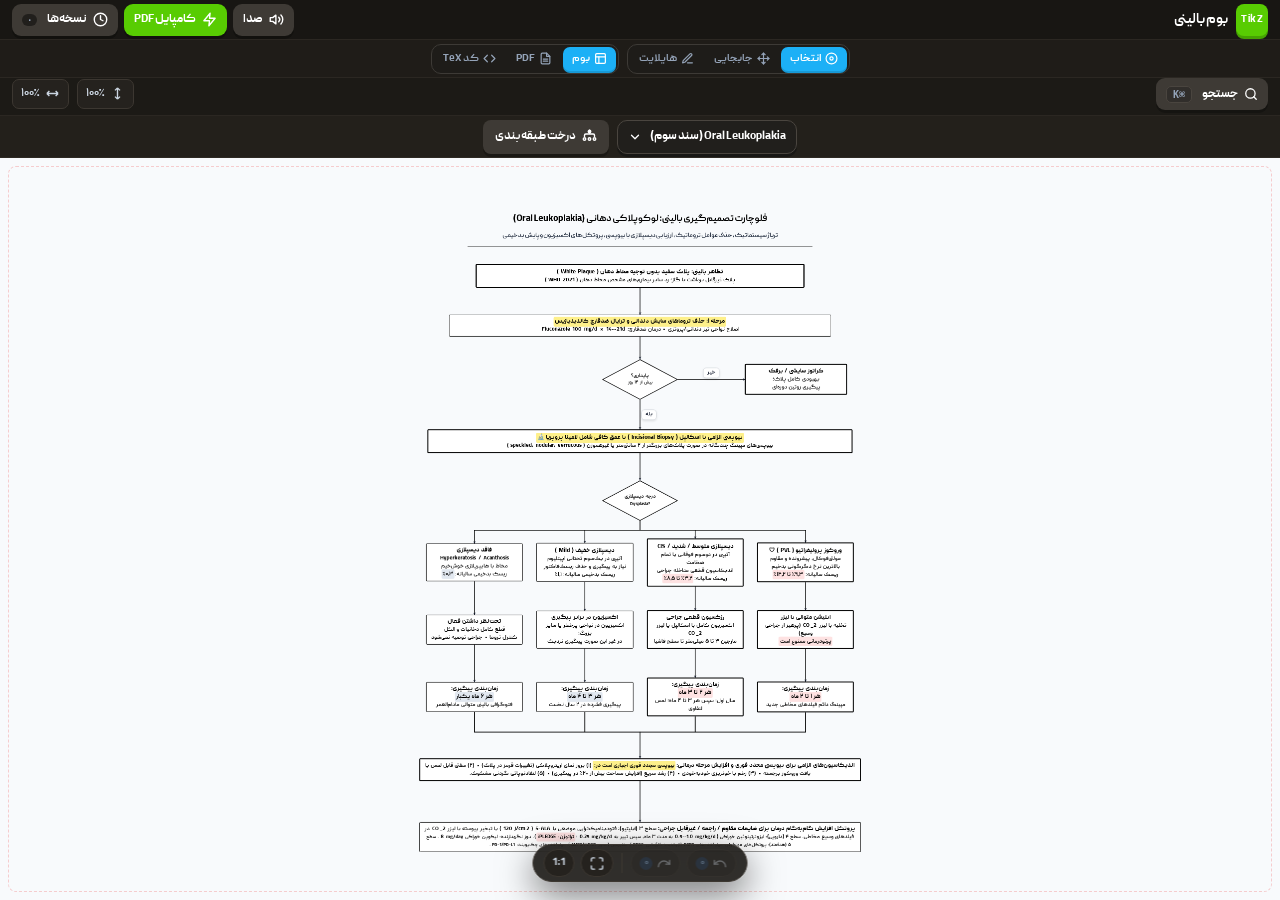
==== editor/index.html @ 0004bcce "feat: initial release of oralpath-flow with global drag-drop, smart taxonomy detection and Antigravi" ====
<!DOCTYPE html>
<html lang="fa" dir="rtl">
<head>
  <meta charset="UTF-8">
  <meta name="viewport" content="width=device-width, initial-scale=1.0, maximum-scale=1.0, minimum-scale=1.0, user-scalable=no, viewport-fit=cover">
  <title>استودیو فلوچارت تعاملی TikZ — نسخه موبایل و دسکتاپ</title>
  <link rel="stylesheet" href="canvas.css?v=3.1.0">
  <script>
    // Early resilient stub to prevent Uncaught ReferenceError before canvas.js executes
    window.CanvasApp = window.CanvasApp || {
      toggleCombobox: function(e) {
        if (window.CanvasApp._real) return window.CanvasApp._real.toggleCombobox(e);
        const p = document.getElementById('docComboboxPopover');
        const b = document.getElementById('comboboxBackdrop');
        if (p && b) {
          const isOpen = p.classList.toggle('show');
          b.style.display = isOpen ? 'block' : 'none';
        }
      },
      closeCombobox: function() {
        const p = document.getElementById('docComboboxPopover');
        const b = document.getElementById('comboboxBackdrop');
        if (p) p.classList.remove('show');
        if (b) b.style.display = 'none';
      }
    };
  </script>
</head>
<body>
  <div id="appRoot">
    <!-- Top Header Bar -->
    <header id="headerToolbar">
      <!-- Brand Section -->
      <div class="brand-section">
        <div class="brand-badge">TikZ</div>
        <span class="brand-title">بوم بالینی</span>
      </div>

      <!-- Right Action Controls (Row 1) -->
      <div class="header-action-group" style="margin-right: auto;">
        <!-- Sound FX Toggle Button -->
        <button id="btnToggleSound" class="tactile-btn btn-sm btn-tactile-dark" onclick="CanvasApp.toggleSound()" title="صدا: روشن (کلیک برای قطع)">
          <span class="sound-icon-box">
            <svg class="svg-icon" viewBox="0 0 24 24"><polygon points="11 5 6 9 2 9 2 15 6 15 11 19 11 5"></polygon><path d="M19.07 4.93a10 10 0 0 1 0 14.14M15.54 8.46a5 5 0 0 1 0 7.07"></path></svg>
          </span>
          <span class="sound-label">صدا</span>
        </button>

        <!-- Compile PDF Button -->
        <button id="btnCompile" class="tactile-btn btn-sm btn-tactile-green" onclick="CanvasApp.compileXeLaTeX()" title="کامپایل سند به PDF با XeLaTeX">
          <svg class="svg-icon" viewBox="0 0 24 24"><polygon points="13 2 3 14 12 14 11 22 21 10 12 10 13 2"></polygon></svg>
          <span>کامپایل PDF</span>
        </button>

        <!-- Versions & Checkpoints -->
        <button id="btnCheckpoints" class="tactile-btn btn-sm btn-tactile-dark" onclick="CanvasApp.openCheckpointsModal()" title="مدیریت نسخه‌ها و تاریخچه (Checkpoints)">
          <svg class="svg-icon" viewBox="0 0 24 24"><circle cx="12" cy="12" r="10"></circle><polyline points="12 6 12 12 16 14"></polyline></svg>
          <span>نسخه‌ها</span>
          <span class="badge-count" id="checkpointsCountBadge">0</span>
        </button>
      </div>
    </header>

    <!-- Row 2: Modes & View Switchers in One Dedicated Line -->
    <div id="modesBar">
      <!-- Tool Switcher (Select, Move, Highlight) -->
      <div class="segmented-pill tool-segmented-control" title="ابزار کار بر روی بوم">
        <button id="btnToolSelect" class="seg-btn active" onclick="CanvasApp.setToolMode('select')" title="انتخاب گره / ویرایش">
          <svg class="svg-icon" viewBox="0 0 24 24"><circle cx="12" cy="12" r="10"></circle><circle cx="12" cy="12" r="3"></circle></svg>
          <span>انتخاب</span>
        </button>
        <button id="btnToolMove" class="seg-btn" onclick="CanvasApp.setToolMode('move')" title="جابجایی آزاد گره‌ها">
          <svg class="svg-icon" viewBox="0 0 24 24"><polyline points="5 9 2 12 5 15"></polyline><polyline points="9 5 12 2 15 5"></polyline><polyline points="15 19 12 22 9 19"></polyline><polyline points="19 9 22 12 19 15"></polyline><line x1="2" y1="12" x2="22" y2="12"></line><line x1="12" y1="2" x2="12" y2="22"></line></svg>
          <span>جابجایی</span>
        </button>
        <button id="btnToolHighlight" class="seg-btn" onclick="CanvasApp.setToolMode('highlight')" title="قلم هایلایت کلمات">
          <svg class="svg-icon" viewBox="0 0 24 24"><path d="M12 20h9"></path><path d="M16.5 3.5a2.121 2.121 0 0 1 3 3L7 19l-4 1 1-4L16.5 3.5z"></path></svg>
          <span>هایلایت</span>
        </button>
      </div>

      <!-- View Switcher (Canvas, PDF, TeX) -->
      <div class="segmented-pill view-segmented-control" title="حالت نمایش">
        <button id="btnViewCanvas" class="seg-btn active" onclick="CanvasApp.setViewMode('canvas')" title="نمایش بوم تعاملی">
          <svg class="svg-icon" viewBox="0 0 24 24"><rect x="3" y="3" width="18" height="18" rx="2" ry="2"></rect><line x1="3" y1="9" x2="21" y2="9"></line><line x1="9" y1="21" x2="9" y2="9"></line></svg>
          <span>بوم</span>
        </button>
        <button id="btnViewPdf" class="seg-btn" onclick="CanvasApp.setViewMode('pdf')" title="پیش‌نمایش زنده PDF">
          <svg class="svg-icon" viewBox="0 0 24 24"><path d="M14 2H6a2 2 0 0 0-2 2v16a2 2 0 0 0 2 2h12a2 2 0 0 0 2-2V8z"></path><polyline points="14 2 14 8 20 8"></polyline><line x1="16" y1="13" x2="8" y2="13"></line><line x1="16" y1="17" x2="8" y2="17"></line></svg>
          <span>PDF</span>
        </button>
        <button id="btnViewTex" class="seg-btn" onclick="CanvasApp.setViewMode('tex')" title="سورس کد TeX">
          <svg class="svg-icon" viewBox="0 0 24 24"><polyline points="16 18 22 12 16 6"></polyline><polyline points="8 6 2 12 8 18"></polyline></svg>
          <span>کد TeX</span>
        </button>
      </div>
    </div>

    <!-- Document Selector Popover / Mobile Bottom Sheet Backdrop -->
    <div id="comboboxBackdrop" class="sheet-backdrop" onclick="CanvasApp.closeCombobox()"></div>

    <!-- Document Selector Popover / Studio Library Modal -->
    <div class="combobox-popover" id="docComboboxPopover">
      <div class="sheet-drag-handle"></div>
      
      <!-- Modal Header -->
      <div class="lib-modal-header">
        <div class="lib-modal-title-col">
          <div class="lib-modal-title-row">
            <svg class="svg-icon" viewBox="0 0 24 24" style="width:20px; height:20px; stroke-width:2.2;"><path d="M4 19.5A2.5 2.5 0 0 1 6.5 17H20"></path><path d="M6.5 2H20v20H6.5A2.5 2.5 0 0 1 4 19.5v-15A2.5 2.5 0 0 1 6.5 2z"></path></svg>
            <span class="lib-modal-title">پروتکل‌های بالینی و فلوچارت‌های پاتولوژی</span>
          </div>
          <span class="lib-modal-subtitle">۱۰ دسته تخصصی • ۳۸ ضایعه بالینی فک و دهان • منطبق بر پایان‌نامه و فلوچارت‌های تشخیصی</span>
        </div>
        <div class="lib-modal-header-actions">
          <button class="tactile-btn btn-sm btn-tactile-dark" type="button" onclick="CanvasApp.toggleAllDocCategories()" id="toggleAllCatsBtn" title="باز یا بسته کردن تمام دسته‌ها">
            <span id="toggleAllCatsLabel">باز کردن همه</span>
          </button>
          <button class="sheet-close-btn" type="button" onclick="CanvasApp.closeCombobox()" title="بستن (Esc)">✕</button>
        </div>
      </div>

      <!-- Search & Filters Toolbar -->
      <div class="lib-toolbar-row">
        <div class="combobox-search-box">
          <svg class="svg-icon" viewBox="0 0 24 24"><circle cx="11" cy="11" r="8"></circle><line x1="21" y1="21" x2="16.65" y2="16.65"></line></svg>
          <input type="text" id="comboboxSearchInput" placeholder="جستجوی سریع در نام ضایعه، انگلیسی، دسته یا توضیحات..." oninput="CanvasApp.filterDocuments(this.value)">
          <button type="button" class="search-clear-btn" onclick="document.getElementById('comboboxSearchInput').value=''; CanvasApp.filterDocuments('');" title="پاک کردن جستجو">✕</button>
        </div>

        <div class="lib-filter-tabs">
          <button class="lib-tab active" data-filter="all" onclick="CanvasApp.setDocFilter('all')">همه (۴۸)</button>
          <button class="lib-tab" data-filter="has_chart" onclick="CanvasApp.setDocFilter('has_chart')">
            <span class="tab-dot ready"></span> دارای فلوچارت (<span id="hasChartCount">۴</span>)
          </button>
          <button class="lib-tab" data-filter="no_chart" onclick="CanvasApp.setDocFilter('no_chart')">
            <span class="tab-dot empty"></span> بدون فلوچارت (<span id="noChartCount">۴۴</span>)
          </button>
        </div>
      </div>

      <!-- Categories & Lesions List Container (Rendered dynamically by CanvasApp) -->
      <div class="combobox-list" id="comboboxList"></div>
    </div>

    <!-- Row 3: Spacing Micro Toggles & Search Bar (Clean & Mobile-Friendly) -->
    <div id="topSubBar">
      <!-- Highlight Mode Palette (shown when highlight tool active) -->
      <div id="subBarHighlight" class="subbar-section" style="display: none;">
        <div class="highlight-chips-group">
          <button class="perm-chip chip-yellow active" id="chipYellow" onclick="CanvasApp.setActiveHighlightColor('yellow')" title="هایلایت زرد"></button>
          <button class="perm-chip chip-red" id="chipRed" onclick="CanvasApp.setActiveHighlightColor('red')" title="هایلایت قرمز"></button>
          <button class="perm-chip chip-gray" id="chipGray" onclick="CanvasApp.setActiveHighlightColor('gray')" title="هایلایت خاکستری"></button>
          <button class="perm-btn btn-perm-clear btn-icon-clear" id="chipClear" onclick="CanvasApp.setActiveHighlightColor('clear')" title="پاک‌کن هایلایت">
            <svg class="svg-icon icon-eraser" viewBox="0 0 24 24" width="14" height="14" fill="none" stroke="currentColor" stroke-width="2.2" stroke-linecap="round" stroke-linejoin="round">
              <path d="m7 21-4.3-4.3c-1-1-1-2.5 0-3.4l9.6-9.6c1-1 2.5-1 3.4 0l5.6 5.6c1 1 1 2.5 0 3.4L13 21"></path>
              <path d="M22 21H7"></path>
              <path d="m5 11 9 9"></path>
            </svg>
          </button>
        </div>
        <span class="subbar-hint">روی کلمات ضربه بزنید یا بکشید...</span>
      </div>

      <!-- Normal Mode Row 3 Controls: Sleek Spacing Icon Bars & Quick Search -->
      <div id="subBarNormal" class="subbar-section" style="width: 100%; display: flex; align-items: center; justify-content: space-between; gap: 8px;">
        <!-- Compact Search (Never Trimmed) -->
        <button class="tactile-btn btn-sm btn-tactile-dark" onclick="CanvasApp.openQuickSearch()" title="جستجوی سریع گره‌ها (Cmd+K)">
          <svg class="svg-icon" viewBox="0 0 24 24" style="width: 14px; height: 14px;"><circle cx="11" cy="11" r="8"></circle><line x1="21" y1="21" x2="16.65" y2="16.65"></line></svg>
          <span>جستجو</span>
          <kbd class="cmd-k-chip" style="margin-right: 4px;">⌘K</kbd>
        </button>

        <!-- Micro Spacing Icon Toggles with Interactive Sliders -->
        <div style="display: flex; align-items: center; gap: 8px; position: relative;">
          <!-- Vertical Spacing Toggle -->
          <div style="position: relative;">
            <button class="spacing-icon-toggle" id="btnToggleVSpacing" onclick="CanvasApp.toggleSpacingSlider('v')" title="فاصله عمودی سطرها">
              <svg viewBox="0 0 24 24" width="15" height="15" fill="none" stroke="currentColor" stroke-width="2.2"><path d="M12 3v18m0-18l-4 4m4-4l4 4m-4 14l-4-4m4 4l4-4"/></svg>
              <span id="vSpacingBadge">۱۰۰٪</span>
            </button>
            <div id="sliderPopoverV" class="spacing-slider-popover">
              <input type="range" class="spacing-range-input" id="rangeVSpacing" min="50" max="200" step="5" value="100" oninput="CanvasApp.setSpacingDirect('y', this.value)">
            </div>
          </div>

          <!-- Horizontal Spacing Toggle -->
          <div style="position: relative;">
            <button class="spacing-icon-toggle" id="btnToggleHSpacing" onclick="CanvasApp.toggleSpacingSlider('h')" title="فاصله افقی ستون‌ها">
              <svg viewBox="0 0 24 24" width="15" height="15" fill="none" stroke="currentColor" stroke-width="2.2"><path d="M3 12h18m-18 0l4-4m-4 4l4 4m14-4l-4-4m4 4l-4 4"/></svg>
              <span id="hSpacingBadge">۱۰۰٪</span>
            </button>
            <div id="sliderPopoverH" class="spacing-slider-popover">
              <input type="range" class="spacing-range-input" id="rangeHSpacing" min="50" max="200" step="5" value="100" oninput="CanvasApp.setSpacingDirect('x', this.value)">
            </div>
          </div>
        </div>
      </div>
    </div>

    <!-- Centered Sub-Header Bar (Directly Under Top Toolbars: Combobox in Center, Taxonomy Tree to its Left) -->
    <div id="centerSubHeader" class="center-subheader-bar">
      <!-- Custom Tactile Combobox Trigger (Centered) -->
      <div class="custom-combobox-wrapper" id="docComboboxWrapper">
        <button class="custom-combobox-trigger" id="docComboboxTrigger" type="button" onclick="CanvasApp.toggleCombobox(event)">
          <span class="cb-label" id="docComboboxLabel">Oral Leukoplakia (سند سوم)</span>
          <svg class="svg-icon cb-chevron" viewBox="0 0 24 24"><polyline points="6 9 12 15 18 9"></polyline></svg>
        </button>
      </div>

      <!-- Taxonomy Tree Link Button (Directly to the Left of Combobox) -->
      <a href="/taxonomy.html" class="tactile-btn btn-sm btn-tactile-dark taxonomy-tree-btn" style="text-decoration: none;" title="درخت طبقه‌بندی و دسته‌بندی ضایعات">
        <svg class="svg-icon" viewBox="0 0 24 24" width="16" height="16" fill="none" stroke="currentColor" stroke-width="2.2" stroke-linecap="round" stroke-linejoin="round">
          <path d="M12 2v6m0 0H6a2 2 0 0 0-2 2v2m8-4h6a2 2 0 0 1 2 2v2M4 14a2 2 0 1 0 0 4 2 2 0 0 0 0-4zm8 4a2 2 0 1 0 0-4 2 2 0 0 0 0 4zm8-4a2 2 0 1 0 0 4 2 2 0 0 0 0-4z"></path>
          <circle cx="12" cy="4" r="2"></circle>
        </svg>
        <span>درخت طبقه‌بندی</span>
      </a>
    </div>

    <!-- Main Multi-Pane Views Container -->
    <div id="mainViewsContainer">
      <!-- Pane 1: Interactive Canvas View -->
      <div class="app-pane active" id="paneCanvas">
        <div id="viewportContainer">
          <div id="viewport" class="mode-select">
            <div id="viewportDebugBorder" class="viewport-debug-border"></div>

            <!-- World Transformation Layer -->
            <div id="world">
              <!-- Magnetic Alignment Guides -->
              <div id="alignmentGuideX" class="alignment-guide-line guide-x" style="display: none;"></div>
              <div id="alignmentGuideY" class="alignment-guide-line guide-y" style="display: none;"></div>

              <!-- Flowchart Title & Subtitle Banner (PDF Parity & Inline Editable) -->
              <div id="flowchartHeaderBanner" class="flowchart-header-banner">
                <div class="fch-title-wrap">
                  <h1 class="fch-title" id="fchTitle" contenteditable="true" spellcheck="false" title="برای ویرایش عنوان کلیک کنید">عنوان فلوچارت</h1>
                </div>
                <div class="fch-subtitle-wrap">
                  <p class="fch-subtitle" id="fchSubtitle" contenteditable="true" spellcheck="false" title="برای ویرایش زیرعنوان کلیک کنید">زیرعنوان و توضیحات بالینی فلوچارت</p>
                </div>
                <div class="fch-divider"></div>
              </div>

              <svg id="svgLayer" width="10000" height="10000">
                <defs>
                  <!-- Small & Roundy Stealth Arrowheads -->
                  <marker id="stealth-arrow" viewBox="0 0 10 10" refX="7.5" refY="5" markerWidth="4.5" markerHeight="4.5" orient="auto">
                    <path d="M 1.5 2 Q 4.5 5 1.5 8 Q 5.5 5.5 8.5 5 Q 5.5 4.5 1.5 2 Z" fill="#0f172a" stroke="#0f172a" stroke-width="0.6" stroke-linejoin="round" stroke-linecap="round" />
                  </marker>
                  <marker id="stealth-arrow-selected" viewBox="0 0 10 10" refX="7.5" refY="5" markerWidth="4.5" markerHeight="4.5" orient="auto">
                    <path d="M 1.5 2 Q 4.5 5 1.5 8 Q 5.5 5.5 8.5 5 Q 5.5 4.5 1.5 2 Z" fill="#1cb0f6" stroke="#1cb0f6" stroke-width="0.6" stroke-linejoin="round" stroke-linecap="round" />
                  </marker>
                </defs>
                <g id="svgEdgeGroup"></g>
              </svg>
              <div id="nodesContainer"></div>
            </div>

            <!-- Highlight Context Popover (Anchors to Active Highlight Span) -->
            <div id="highlightPopover" style="display: none;">
              <span class="pop-label">رنگ:</span>
              <button class="pop-chip chip-yellow" onclick="CanvasApp.changeActiveHighlightColor('yellow')" title="زرد"></button>
              <button class="pop-chip chip-red" onclick="CanvasApp.changeActiveHighlightColor('red')" title="قرمز"></button>
              <button class="pop-chip chip-gray" onclick="CanvasApp.changeActiveHighlightColor('gray')" title="خاکستری"></button>
              <button class="pop-btn-del" onclick="CanvasApp.removeActiveHighlight()" title="پاک کردن هایلایت">حذف ✕</button>
            </div>

            <!-- Node Action Sheet (Smooth Non-Flickering Toolbar & Mobile Nudge Drawer) -->
            <div id="nodeActionSheet">
              <div class="sheet-info-col">
                <span class="sheet-title" id="sheetNodeTitle">گره</span>
                <span class="sheet-coords" id="sheetNodeCoords">X: 0, Y: 0</span>
              </div>
              <div class="sheet-actions-row">
                <!-- Precision Nudge Buttons -->
                <div class="nudge-control-group" title="تنظیم موقعیت گره">
                  <button class="tactile-btn btn-icon-xs" type="button" onclick="CanvasApp.nudgeSelectedNode(0, 0.25)" title="انتقال به بالا">▲</button>
                  <button class="tactile-btn btn-icon-xs" type="button" onclick="CanvasApp.nudgeSelectedNode(0, -0.25)" title="انتقال به پایین">▼</button>
                  <button class="tactile-btn btn-icon-xs" type="button" onclick="CanvasApp.nudgeSelectedNode(-0.25, 0)" title="انتقال به چپ">◀</button>
                  <button class="tactile-btn btn-icon-xs" type="button" onclick="CanvasApp.nudgeSelectedNode(0.25, 0)" title="انتقال به راست">▶</button>
                </div>
                <button class="tactile-btn btn-sm btn-tactile-green" onclick="CanvasApp.focusSelectedNode()">تمرکز نرم</button>
                <button class="tactile-btn btn-sm btn-tactile-cream" onclick="CanvasApp.editSelectedNodeDirectly()">ویرایش متن</button>
                <button class="tactile-btn btn-sm btn-tactile-dark" onclick="CanvasApp.deselectAll()">بستن</button>
              </div>
            </div>
          </div>
        </div>
      </div>

      <!-- Pane 2: Dedicated Native PDF Preview -->
      <div class="app-pane" id="panePdf">
        <div class="pane-toolbar">
          <div class="pane-toolbar-title">
            <svg class="svg-icon" viewBox="0 0 24 24"><path d="M14 2H6a2 2 0 0 0-2 2v16a2 2 0 0 0 2 2h12a2 2 0 0 0 2-2V8z"></path><polyline points="14 2 14 8 20 8"></polyline><line x1="16" y1="13" x2="8" y2="13"></line><line x1="16" y1="17" x2="8" y2="17"></line></svg>
          </div>
          <div class="pane-toolbar-actions">
            <button class="tactile-btn btn-sm btn-tactile-green" onclick="CanvasApp.compileXeLaTeX()" title="کامپایل مجدد فایل">
              <svg class="svg-icon" viewBox="0 0 24 24"><polygon points="13 2 3 14 12 14 11 22 21 10 12 10 13 2"></polygon></svg>
              <span>کامپایل مجدد</span>
            </button>
            <button class="tactile-btn btn-sm btn-tactile-dark" onclick="CanvasApp.openPdfNewTab()" title="باز کردن در تب مستقل">
              <svg class="svg-icon" viewBox="0 0 24 24"><path d="M18 13v6a2 2 0 0 1-2 2H5a2 2 0 0 1-2-2V8a2 2 0 0 1 2-2h6"></path><polyline points="15 3 21 3 21 9"></polyline><line x1="10" y1="14" x2="21" y2="3"></line></svg>
              <span>تب جدا</span>
            </button>
            <button class="tactile-btn btn-sm btn-tactile-dark" onclick="CanvasApp.downloadPdf()" title="دانلود فایل PDF">
              <svg class="svg-icon" viewBox="0 0 24 24"><path d="M21 15v4a2 2 0 0 1-2 2H5a2 2 0 0 1-2-2v-4"></path><polyline points="7 10 12 15 17 10"></polyline><line x1="12" y1="15" x2="12" y2="3"></line></svg>
              <span>دانلود</span>
            </button>
          </div>
        </div>
        <div id="pdfBox">
          <iframe id="pdfFrame" title="پیش‌نمایش PDF" src=""></iframe>
          <div id="pdfEmptyState">
            <svg class="pdf-empty-icon" viewBox="0 0 24 24"><path d="M14 2H6a2 2 0 0 0-2 2v16a2 2 0 0 0 2 2h12a2 2 0 0 0 2-2V8z"></path><polyline points="14 2 14 8 20 8"></polyline><line x1="16" y1="13" x2="8" y2="13"></line><line x1="16" y1="17" x2="8" y2="17"></line></svg>
            <div class="pdf-empty-title">پیش‌نمایش PDF هنوز کامپایل نشده است</div>
            <div class="pdf-empty-desc">برای ایجاد خروجی استاندارد با موتور XeLaTeX و فونت فارسی Peyda، روی دکمه کامپایل زیر کلیک کنید.</div>
            <button class="tactile-btn btn-tactile-green" onclick="CanvasApp.compileXeLaTeX()" style="margin-top: 8px;">
              <span>کامپایل نخستین بار PDF</span>
            </button>
          </div>
        </div>
      </div>

      <!-- Pane 3: Full TeX Code Editor -->
      <div class="app-pane" id="paneTex">
        <div class="pane-toolbar">
          <div class="pane-toolbar-title">
            <svg class="svg-icon" viewBox="0 0 24 24"><polyline points="16 18 22 12 16 6"></polyline><polyline points="8 6 2 12 8 18"></polyline></svg>
            <span>سورس کد کامل XeLaTeX / TikZ (همگام‌سازی دوطرفه با بوم)</span>
          </div>
          <div class="pane-toolbar-actions">
            <button class="tactile-btn btn-sm btn-tactile-green" onclick="CanvasApp.compileXeLaTeX()" title="کامپایل به PDF">کامپایل PDF</button>
            <button class="tactile-btn btn-sm btn-tactile-blue" onclick="CanvasApp.applyTexFromDrawer()" title="اعمال تغییرات متنی به بوم">اعمال به بوم</button>
            <button class="tactile-btn btn-sm btn-tactile-dark" onclick="CanvasApp.copyTexCode()" title="کپی کردن کل کد">کپی کد</button>
          </div>
        </div>
        <textarea id="texCodeEditor" spellcheck="false"></textarea>
      </div>
    </div>

    <!-- Version Checkpoints & Code Diff Modal -->
    <div id="checkpointsModal" style="display: none;">
      <div class="checkpoints-modal-backdrop" onclick="CanvasApp.closeCheckpointsModal()"></div>
      <div class="checkpoints-modal-card">
        <div class="checkpoints-modal-header">
          <span class="checkpoints-modal-title">
            <svg class="svg-icon" viewBox="0 0 24 24"><circle cx="12" cy="12" r="10"></circle><polyline points="12 6 12 12 16 14"></polyline></svg>
            مدیریت نسخه‌ها و چک‌پوینت‌ها
          </span>
          <button class="sheet-close-btn" onclick="CanvasApp.closeCheckpointsModal()" title="بستن (Esc)">✕</button>
        </div>
        <div class="checkpoints-modal-body">
          <!-- Create Checkpoint -->
          <div class="checkpoint-create-bar">
            <input type="text" id="newCheckpointName" placeholder="نام نسخه جدید...">
            <button class="tactile-btn btn-sm btn-tactile-green" onclick="CanvasApp.createCheckpoint()" title="ثبت چک‌پوینت جدید">
              <svg class="svg-icon" viewBox="0 0 24 24"><line x1="12" y1="5" x2="12" y2="19"></line><line x1="5" y1="12" x2="19" y2="12"></line></svg>
            </button>
            <button class="tactile-btn btn-sm btn-tactile-blue" onclick="CanvasApp.saveToServer()" title="ذخیره روی سرور">
              <svg class="svg-icon" viewBox="0 0 24 24"><path d="M19 21H5a2 2 0 0 1-2-2V5a2 2 0 0 1 2-2h11l5 5v11a2 2 0 0 1-2 2z"></path><polyline points="17 21 17 13 7 13 7 21"></polyline></svg>
            </button>
          </div>

          <!-- Select Checkpoint -->
          <div class="checkpoint-selector-bar">
            <select id="checkpointSelect" onchange="CanvasApp.compareWithCheckpoint(this.value)"></select>
            <button class="tactile-btn btn-sm btn-tactile-cream" onclick="CanvasApp.restoreSelectedCheckpoint()" title="بازگردانی این نسخه">
              <svg class="svg-icon" viewBox="0 0 24 24"><polyline points="1 4 1 10 7 10"></polyline><path d="M3.51 15a9 9 0 1 0 2.13-9.36L1 10"></path></svg>
            </button>
            <button class="tactile-btn btn-sm btn-tactile-dark" onclick="CanvasApp.deleteSelectedCheckpoint()" title="حذف این چک‌پوینت">
              <svg class="svg-icon" viewBox="0 0 24 24"><polyline points="3 6 5 6 21 6"></polyline><path d="M19 6v14a2 2 0 0 1-2 2H7a2 2 0 0 1-2-2V6m3 0V4a2 2 0 0 1 2-2h4a2 2 0 0 1 2 2v2"></path></svg>
            </button>
          </div>

          <!-- Diff Viewer -->
          <div style="font-size: 11px; font-weight: 800; color: #94a3b8;">تفاوت کد نسبت به نسخه انتخابی:</div>
          <pre id="diffViewer">نسخه‌ای انتخاب نشده است.</pre>
        </div>
      </div>
    </div>

    <!-- Quick Node Finder Modal (Cmd+K / Ctrl+K) -->
    <div id="quickSearchModal" style="display: none;">
      <div class="search-modal-backdrop" onclick="CanvasApp.closeQuickSearch()"></div>
      <div class="search-modal-card">
        <div class="search-modal-header">
          <svg class="svg-icon" viewBox="0 0 24 24"><circle cx="11" cy="11" r="8"></circle><line x1="21" y1="21" x2="16.65" y2="16.65"></line></svg>
          <input type="text" id="quickSearchInput" placeholder="جستجوی سریع گره بر اساس نام یا متد (Cmd+K)..." oninput="CanvasApp.filterQuickSearchNodes(this.value)">
          <kbd class="cmd-k-chip">ESC</kbd>
        </div>
        <div class="search-results-list" id="quickSearchResultsList"></div>
      </div>
    </div>

    <!-- Toast Notification -->
    
    <!-- Floating Bottom Dock: Undo, Redo, Zoom & Revert -->
    <div id="floatingBottomDock" class="floating-bottom-dock">
      <button id="dockBtnUndo" class="dock-btn" onclick="CanvasApp.undo()" title="بازگرداندن (Undo / Cmd+Z)" disabled>
        <svg class="svg-icon" viewBox="0 0 24 24"><path d="M3 7v6h6"></path><path d="M21 17a9 9 0 0 0-9-9 9 9 0 0 0-6 2.3L3 13"></path></svg>
        <span class="dock-badge" id="dockUndoBadge">0</span>
      </button>
      <button id="dockBtnRedo" class="dock-btn" onclick="CanvasApp.redo()" title="تکرار (Redo / Cmd+Y)" disabled>
        <svg class="svg-icon" viewBox="0 0 24 24"><path d="M21 7v6h-6"></path><path d="M3 17a9 9 0 0 1 9-9 9 9 0 0 1 6 2.3l3 2.7"></path></svg>
        <span class="dock-badge" id="dockRedoBadge">0</span>
      </button>
      <div class="dock-divider"></div>
      <button class="dock-btn dock-btn-icon" onclick="CanvasApp.fitAll(true)" title="تنظیم کامل کادر دید (Fit All)">
        <svg class="svg-icon" viewBox="0 0 24 24"><path d="M8 3H5a2 2 0 0 0-2 2v3m18 0V5a2 2 0 0 0-2-2h-3m0 18h3a2 2 0 0 0 2-2v-3M3 16v3a2 2 0 0 0 2 2h3"></path></svg>
      </button>
      <button class="dock-btn dock-btn-text" onclick="CanvasApp.resetZoom()" title="مقیاس ۱:۱">1:1</button>
      <button id="btnRevertDraft" class="dock-btn dock-btn-revert" onclick="CanvasApp.revertDraft()" title="بازنشانی تغییرات پیش‌نویس به نسخه اصلی" style="display: none;">
        <span>بازنشانی</span>
      </button>
    </div>

    <div id="toastNotification">اعلان</div>

    <!-- Global Drag & Drop Overlay -->
    <div id="globalDropOverlay" class="global-drop-overlay">
      <div class="drop-overlay-card">
        <div class="drop-icon-pulse">
          <svg class="svg-icon" style="width: 32px; height: 32px;" viewBox="0 0 24 24">
            <path d="M21 15v4a2 2 0 0 1-2 2H5a2 2 0 0 1-2-2v-4"></path>
            <polyline points="17 8 12 3 7 8"></polyline>
            <line x1="12" y1="3" x2="12" y2="15"></line>
          </svg>
        </div>
        <div class="drop-title">فلوچارت XeLaTeX را رها کنید</div>
        <div class="drop-subtitle">بارگذاری بلادرنگ روی بوم و تطبیق هوشمند خودکار با طبقه‌بندی ضایعات دهان و فک</div>
        <div class="drop-hint">
          <kbd style="background: rgba(255,255,255,0.15); padding: 2px 6px; border-radius: 4px;">Ctrl+V</kbd> یا <kbd style="background: rgba(255,255,255,0.15); padding: 2px 6px; border-radius: 4px;">Cmd+V</kbd>
          جای‌گذاری مستقیم متن کد TeX در هر نقطه از صفحه نیز پشتیبانی می‌شود
        </div>
      </div>
    </div>

    <!-- Taxonomy Matching & Assignment Modal -->
    <div id="taxonomyMatchModal" class="tax-match-backdrop" style="display: none;">
      <div class="tax-match-card">
        <div class="tax-match-header">
          <div class="tax-match-title-row">
            <svg class="svg-icon" viewBox="0 0 24 24"><polygon points="12 2 2 7 12 12 22 7 12 2"></polygon><polyline points="2 17 12 22 22 17"></polyline><polyline points="2 12 12 17 22 12"></polyline></svg>
            <span>تعیین جایگاه فلوچارت در طبقه‌بندی پاتولوژی دهان</span>
          </div>
          <button class="sheet-close-btn" onclick="CanvasApp.closeTaxonomyMatchModal()" title="بستن (Esc)">✕</button>
        </div>
        <div class="tax-match-body">
          <div class="tax-match-detected-box">
            <span class="detected-label">عنوان استخراج‌شده از سورس سند:</span>
            <span class="detected-val" id="taxMatchDetectedTitle">در حال بررسی...</span>
          </div>
          <p class="tax-match-instruction">
            عنوان ضایعه به صورت ۱۰۰٪ قطعی تطبیق نیافت. لطفاً ضایعه هدف را از فهرست زیر انتخاب کنید، یا آن را به عنوان یک فلوچارت مستقل ذخیره نمایید:
          </p>
          <input type="text" id="taxMatchSearchInput" class="tax-match-search-input" placeholder="جستجوی سریع ضایعه (انگلیسی، فارسی، یا کد اختصاری مانند OKC)..." oninput="CanvasApp.filterTaxMatchList(this.value)">
          <div class="tax-match-list" id="taxMatchList"></div>
          <div class="tax-match-footer">
            <button class="tactile-btn btn-sm btn-tactile-dark" onclick="CanvasApp.loadAsCustomDocument()">
              بارگذاری به عنوان فلوچارت آزاد / جدید
            </button>
            <button class="tactile-btn btn-sm btn-tactile-cream" onclick="CanvasApp.closeTaxonomyMatchModal()">
              انصراف
            </button>
          </div>
        </div>
      </div>
    </div>
  </div>

  <script src="canvas.js?v=3.2.0"></script>
</body>
</html>
---- editor/canvas.css ----
/* ==========================================================================
   TikZ Flow Canvas — Chess.com & Duolingo Tactile Theme
   100% Zero-Emoji, Bold Typography, Spring Mechanics, Mobile-First
   ========================================================================== */

@font-face {
  font-family: 'Peyda';
  src: url('Peyda/Peyda-Regular.ttf') format('truetype');
  font-weight: 400;
  font-display: swap;
}
@font-face {
  font-family: 'Peyda';
  src: url('Peyda/Peyda-Medium.ttf') format('truetype');
  font-weight: 500;
  font-display: swap;
}
@font-face {
  font-family: 'Peyda';
  src: url('Peyda/Peyda-SemiBold.ttf') format('truetype');
  font-weight: 600;
  font-display: swap;
}
@font-face {
  font-family: 'Peyda';
  src: url('Peyda/Peyda-Bold.ttf') format('truetype');
  font-weight: 700;
  font-display: swap;
}

:root {
  --font-persian: 'Peyda', -apple-system, BlinkMacSystemFont, 'Segoe UI', Roboto, sans-serif;
  --font-latin: 'Liberation Serif', 'Times New Roman', serif;
  --font-mono: ui-monospace, SFMono-Regular, Menlo, Monaco, Consolas, monospace;

  /* Tactile Theme Colors */
  --bg-app: #262421;
  --bg-top: #312e2b;
  --bg-canvas: #f8fafc;
  --bg-card: #ffffff;
  --bg-dock: #312e2b;

  --duo-green: #58cc02;
  --duo-green-shadow: #46a302;
  --duo-blue: #1cb0f6;
  --duo-blue-shadow: #1899d6;
  --duo-amber: #ff9600;
  --duo-amber-shadow: #e68700;
  --duo-red: #ff4b4b;
  --duo-red-shadow: #ea2b2b;
  --duo-dark: #3e3a35;
  --duo-dark-shadow: #211f1c;

  /* TeX Colorbox Highlights */
  --hlyellow: #fef08a;
  --hlred: #fee2e2;
  --hlgray: #e2e8f0;
  --darkred: #991b1b;
  --navy: #0a2540;

  --border-bold: #0f172a;
  --text-dark: #0f172a;
  --text-light: #ffffff;
  --text-muted: #94a3b8;

  --spring-easing: cubic-bezier(0.34, 1.56, 0.64, 1);
  --dock-height: 60px;
}

* {
  box-sizing: border-box;
  margin: 0;
  padding: 0;
  -webkit-tap-highlight-color: transparent;
  font-family: var(--font-persian) !important;
}

html, body {
  width: 100%;
  height: 100%;
  height: 100dvh;
  overflow: hidden;
  background: var(--bg-app);
  color: var(--text-dark);
  direction: rtl;
  -webkit-font-smoothing: antialiased;
  position: fixed;
  inset: 0;
  user-select: none;
  -webkit-user-select: none;
}

#appRoot {
  display: flex;
  flex-direction: column;
  width: 100%;
  height: 100%;
  height: 100dvh;
  overflow: hidden;
  position: relative;
}

/* ==========================================================================
   Tactile 3D Buttons (Spring Mechanics)
   ========================================================================== */
.tactile-btn {
  display: inline-flex;
  align-items: center;
  justify-content: center;
  gap: 6px;
  font-size: 13px;
  font-weight: 700;
  padding: 0 14px;
  height: 38px;
  border-radius: 12px;
  border: none;
  cursor: pointer;
  white-space: nowrap;
  user-select: none;
  transition: transform 0.08s ease, box-shadow 0.08s ease, background-color 0.12s ease, opacity 0.15s ease;
  position: relative;
}

.tactile-btn:hover:not(:disabled) {
  transform: translateY(-1px);
}

.tactile-btn:active:not(:disabled),
.tactile-btn.active {
  transform: translateY(3px) !important;
}

.tactile-btn:disabled,
.tactile-btn.disabled {
  opacity: 0.45;
  cursor: not-allowed;
  transform: none !important;
  box-shadow: none !important;
}

.btn-tactile-green {
  background: var(--duo-green);
  color: #ffffff;
  box-shadow: 0 4px 0 var(--duo-green-shadow);
}
.btn-tactile-green:active:not(:disabled),
.btn-tactile-green.active {
  box-shadow: 0 1px 0 var(--duo-green-shadow) !important;
}

.btn-tactile-blue {
  background: var(--duo-blue);
  color: #ffffff;
  box-shadow: 0 4px 0 var(--duo-blue-shadow);
}
.btn-tactile-blue:active:not(:disabled),
.btn-tactile-blue.active {
  box-shadow: 0 1px 0 var(--duo-blue-shadow) !important;
}

.btn-tactile-dark {
  background: var(--duo-dark);
  color: #ffffff;
  box-shadow: 0 4px 0 var(--duo-dark-shadow);
}
.btn-tactile-dark:active:not(:disabled),
.btn-tactile-dark.active {
  box-shadow: 0 1px 0 var(--duo-dark-shadow) !important;
}

.btn-tactile-cream {
  background: #ffffff;
  color: var(--text-dark);
  box-shadow: 0 4px 0 #cbd5e1;
}
.btn-tactile-cream:active:not(:disabled),
.btn-tactile-cream.active {
  box-shadow: 0 1px 0 #cbd5e1 !important;
}

.btn-sm {
  height: 32px;
  padding: 0 10px;
  font-size: 12px;
  font-weight: 700;
  border-radius: 9px;
  box-shadow: 0 3px 0 rgba(0, 0, 0, 0.25);
}
.btn-sm:active:not(:disabled) {
  transform: translateY(2px) !important;
  box-shadow: 0 1px 0 rgba(0, 0, 0, 0.25) !important;
}

.svg-icon {
  width: 15px;
  height: 15px;
  flex-shrink: 0;
  fill: none;
  stroke: currentColor;
  stroke-width: 2.2px;
  stroke-linecap: round;
  stroke-linejoin: round;
}

.badge-count {
  background: #211f1c;
  color: #94a3b8;
  font-size: 9px;
  font-weight: 800;
  padding: 1px 5px;
  border-radius: 6px;
  margin-right: 4px;
  font-family: var(--font-mono) !important;
}

/* ==========================================================================
   Top Header Bar
   ========================================================================== */
#headerToolbar {
  height: 48px;
  background: var(--bg-top);
  display: flex;
  align-items: center;
  justify-content: flex-start;
  padding: 0 10px;
  padding-top: max(0px, env(safe-area-inset-top));
  z-index: 100;
  border-bottom: 2px solid #211f1c;
  flex-shrink: 0;
  gap: 8px;
  overflow-x: auto;
  overflow-y: hidden;
  -webkit-overflow-scrolling: touch;
  scrollbar-width: none;
}
#headerToolbar::-webkit-scrollbar {
  display: none;
}

.header-center-group {
  display: flex;
  align-items: center;
  gap: 8px;
  flex-shrink: 0;
}

.header-action-group {
  display: flex;
  align-items: center;
  gap: 6px;
  flex-shrink: 0;
  margin-inline-start: auto;
}

#btnToggleSound {
  position: relative;
  transition: all 0.15s ease;
}
#btnToggleSound .sound-icon-box {
  display: inline-flex;
  align-items: center;
  justify-content: center;
  font-size: 14px;
  line-height: 1;
}
#btnToggleSound.muted {
  background: #262320 !important;
  color: #78716c !important;
  border: 1px solid #383531;
  box-shadow: 0 2px 0 #181715 !important;
  opacity: 0.85;
}
#btnToggleSound.muted .sound-icon-box {
  opacity: 0.6;
}

@media (max-width: 768px) {
  .brand-title {
    display: none;
  }
  .cb-label {
    max-width: 95px;
    font-size: 11px;
  }
  .subbar-hint {
    display: none;
  }
  .header-center-group {
    gap: 5px;
  }
  .header-action-group {
    gap: 4px;
  }
}

@media (max-width: 640px) {
  #headerToolbar {
    gap: 4px;
    padding: 0 6px;
  }
  .seg-btn span {
    display: none;
  }
  .seg-btn {
    padding: 6px 7px;
  }
  /* Button spans preserved for visibility */
  .tactile-btn.btn-sm {
    padding: 0 6px;
    height: 32px;
  }
  .brand-badge {
    width: 28px;
    height: 28px;
    font-size: 10px;
  }
}

.brand-section {
  display: flex;
  align-items: center;
  gap: 8px;
  flex-shrink: 0;
}

.brand-badge {
  width: 32px;
  height: 32px;
  background: var(--duo-green);
  color: #ffffff;
  font-weight: 800;
  font-size: 11px;
  border-radius: 8px;
  display: flex;
  align-items: center;
  justify-content: center;
  box-shadow: 0 3px 0 var(--duo-green-shadow);
  letter-spacing: 0.5px;
}

.brand-title {
  color: #ffffff;
  font-size: 14px;
  font-weight: 800;
}

/* Custom Tactile Combobox */
.custom-combobox-wrapper {
  position: relative;
  z-index: 110;
}

.custom-combobox-trigger {
  background: #211f1c;
  border: 1.5px solid #4a453f;
  color: #ffffff;
  height: 34px;
  padding: 0 10px;
  border-radius: 10px;
  display: flex;
  align-items: center;
  gap: 8px;
  cursor: pointer;
  box-shadow: 0 3px 0 #181715;
  transition: all 0.1s ease;
}

.custom-combobox-trigger:active,
.custom-combobox-trigger.open {
  transform: translateY(2px);
  box-shadow: 0 1px 0 #181715;
}

.cb-label {
  font-size: 12px;
  font-weight: 800;
  max-width: 170px;
  overflow: hidden;
  text-overflow: ellipsis;
  white-space: nowrap;
}

.cb-chevron {
  width: 14px;
  height: 14px;
  transition: transform 0.15s ease;
}

.custom-combobox-trigger.open .cb-chevron {
  transform: rotate(180deg);
}

/* Document Popover Backdrop */
.sheet-backdrop {
  position: fixed;
  inset: 0;
  background: rgba(0, 0, 0, 0.65);
  backdrop-filter: blur(4px);
  -webkit-backdrop-filter: blur(4px);
  z-index: 99990;
  display: none;
  animation: fadeInBackdrop 0.18s ease;
}
.sheet-backdrop.show {
  display: block;
}

@keyframes fadeInBackdrop {
  from { opacity: 0; }
  to { opacity: 1; }
}

.combobox-popover {
  position: fixed;
  z-index: 99999;
  top: 50%;
  left: 50%;
  transform: translate(-50%, -50%);
  width: min(960px, 94vw);
  max-height: 88vh;
  background: #181614;
  border: 1.5px solid #3c3731;
  box-shadow: 0 24px 60px rgba(0, 0, 0, 0.85), 0 0 0 1px rgba(255, 255, 255, 0.04);
  border-radius: 18px;
  padding: 18px 22px;
  display: none;
  flex-direction: column;
  direction: rtl;
  animation: modalPop 0.16s cubic-bezier(0.16, 1, 0.3, 1);
}

.combobox-popover.show {
  display: flex;
}

@keyframes modalPop {
  from { opacity: 0; transform: translate(-50%, -46%) scale(0.97); }
  to { opacity: 1; transform: translate(-50%, -50%) scale(1); }
}

.sheet-drag-handle {
  display: none;
  width: 44px;
  height: 5px;
  background: #443f38;
  border-radius: 3px;
  margin: 0 auto 10px;
}

/* Modal Header */
.lib-modal-header {
  display: flex;
  align-items: center;
  justify-content: space-between;
  margin-bottom: 12px;
  padding-bottom: 10px;
  border-bottom: 1px solid #2d2924;
}

.lib-modal-title-col {
  display: flex;
  flex-direction: column;
  gap: 2px;
}

.lib-modal-title-row {
  display: flex;
  align-items: center;
  gap: 8px;
  color: #60a5fa;
}

.lib-modal-title {
  font-size: 15px;
  font-weight: 800;
  color: #ffffff;
}

.lib-modal-subtitle {
  font-size: 11px;
  color: #94a3b8;
  font-weight: 500;
}

.lib-modal-header-actions {
  display: flex;
  align-items: center;
  gap: 8px;
}

.sheet-close-btn {
  background: #272420;
  border: 1px solid #3c3731;
  color: #94a3b8;
  font-size: 14px;
  font-weight: 700;
  border-radius: 8px;
  width: 30px;
  height: 30px;
  cursor: pointer;
  display: flex;
  align-items: center;
  justify-content: center;
  transition: all 0.12s ease;
}
.sheet-close-btn:hover {
  background: #450a0a;
  color: #fca5a5;
  border-color: #7f1d1d;
}

/* Toolbar & Filter Tabs */
.lib-toolbar-row {
  display: flex;
  align-items: center;
  justify-content: space-between;
  gap: 12px;
  margin-bottom: 12px;
  flex-wrap: wrap;
}

.combobox-search-box {
  flex: 1;
  min-width: 240px;
  display: flex;
  align-items: center;
  gap: 8px;
  background: #25221e;
  border: 1.5px solid #3c3731;
  border-radius: 10px;
  padding: 7px 10px;
  transition: border-color 0.15s ease;
}
.combobox-search-box:focus-within {
  border-color: #3b82f6;
  background: #2a2622;
}

.combobox-search-box input {
  flex: 1;
  background: transparent;
  border: none;
  outline: none;
  color: #ffffff;
  font-size: 12.5px;
  font-family: inherit;
}
.combobox-search-box input::placeholder {
  color: #64748b;
}

.search-clear-btn {
  background: transparent;
  border: none;
  color: #64748b;
  cursor: pointer;
  padding: 2px 4px;
  border-radius: 4px;
  font-size: 12px;
}
.search-clear-btn:hover {
  color: #cbd5e1;
}

.lib-filter-tabs {
  display: flex;
  align-items: center;
  gap: 6px;
}

.lib-tab {
  background: #23201c;
  border: 1px solid #36322c;
  color: #94a3b8;
  font-size: 11px;
  font-weight: 700;
  padding: 6px 11px;
  border-radius: 8px;
  cursor: pointer;
  display: inline-flex;
  align-items: center;
  gap: 6px;
  transition: all 0.12s ease;
}
.lib-tab:hover {
  background: #2c2823;
  color: #f1f5f9;
}
.lib-tab.active {
  background: #1e3a5f;
  color: #bfdbfe;
  border-color: #3b82f6;
  font-weight: 800;
}

.tab-dot {
  width: 6px;
  height: 6px;
  border-radius: 50%;
}
.tab-dot.ready { background: #10b981; box-shadow: 0 0 6px rgba(16, 185, 129, 0.5); }
.tab-dot.empty { background: #64748b; }


/* ==========================================================================
   Studio Library Modal: Smooth 0fr/1fr CSS Grid Accordion
   ========================================================================== */
.cb-category-card {
  background: #1e1b17;
  border: 1.5px solid #36322c;
  border-radius: 12px;
  overflow: hidden;
  transition: border-color 0.16s ease, background-color 0.16s ease;
  display: flex;
  flex-direction: column;
}

.cb-category-card:hover {
  border-color: #4a443c;
}

.cb-category-card.open {
  border-color: #2563eb;
  background: #221f1a;
}

.cb-category-header-bar {
  padding: 10px 14px;
  background: #26231e;
  display: flex;
  align-items: center;
  justify-content: space-between;
  cursor: pointer;
  user-select: none;
  transition: background 0.12s ease;
}

.cb-category-header-bar:hover {
  background: #2d2924;
}

.cb-cat-title-wrap {
  display: flex;
  align-items: center;
  gap: 10px;
}

.cb-cat-chevron {
  width: 18px;
  height: 18px;
  display: inline-flex;
  align-items: center;
  justify-content: center;
  color: #94a3b8;
  transition: transform 0.22s cubic-bezier(0.34, 1.35, 0.64, 1);
}

.cb-category-card.open .cb-cat-chevron {
  transform: rotate(90deg);
  color: #60a5fa;
}

.cb-cat-title {
  font-size: 13.5px;
  font-weight: 800;
  color: #f1f5f9;
}

.cb-cat-count-badge {
  font-size: 10px;
  font-weight: 700;
  padding: 2px 7px;
  border-radius: 5px;
  background: #181614;
  color: #cbd5e1;
  border: 1px solid #3c3731;
}

.cb-category-body-wrapper {
  display: grid;
  grid-template-rows: 0fr;
  opacity: 0;
  transition: grid-template-rows 0.24s cubic-bezier(0.2, 0.8, 0.25, 1), opacity 0.2s ease;
}

.cb-category-card.open .cb-category-body-wrapper {
  grid-template-rows: 1fr;
  opacity: 1;
}

.cb-category-body-inner {
  overflow: hidden;
  min-height: 0;
}

.cb-category-items-grid {
  padding: 10px 12px;
  display: grid;
  grid-template-columns: repeat(auto-fill, minmax(320px, 1fr));
  gap: 8px;
}

/* Individual Lesion Cards */
.cb-lesion-card {
  background: #181614;
  border: 1px solid #302c27;
  border-radius: 10px;
  padding: 10px 12px;
  display: flex;
  align-items: center;
  justify-content: space-between;
  gap: 12px;
  transition: all 0.12s ease;
}
.cb-lesion-card:hover {
  background: #201d19;
  border-color: #484239;
}
.cb-lesion-card.is-active-doc {
  background: #112236;
  border-color: #3b82f6;
  box-shadow: 0 0 0 1px #3b82f6;
}

.cb-lesion-info {
  flex: 1;
  min-width: 0;
}

.cb-lesion-name {
  font-size: 12.5px;
  font-weight: 800;
  color: #ffffff;
  line-height: 1.35;
  margin-bottom: 2px;
}
.cb-lesion-meta {
  font-size: 10px;
  color: #94a3b8;
  line-height: 1.3;
}

.cb-lesion-actions {
  display: flex;
  flex-direction: column;
  align-items: flex-end;
  gap: 5px;
  flex-shrink: 0;
}

.cb-status-pill {
  font-size: 9.5px;
  font-weight: 800;
  padding: 2px 6px;
  border-radius: 5px;
  display: inline-flex;
  align-items: center;
  gap: 3px;
}
.cb-status-pill.ready {
  background: #064e3b;
  color: #a7f3d0;
  border: 1px solid #059669;
}
.cb-status-pill.empty {
  background: #262420;
  color: #94a3b8;
  border: 1px solid #3a362f;
}

.cb-action-btn {
  font-size: 11px;
  font-weight: 800;
  padding: 4px 10px;
  border-radius: 7px;
  cursor: pointer;
  border: 1px solid transparent;
  display: inline-flex;
  align-items: center;
  gap: 4px;
  transition: all 0.12s ease;
  white-space: nowrap;
}
.cb-action-btn.btn-open {
  background: #1e3a5f;
  color: #bfdbfe;
  border-color: #2563eb;
}
.cb-action-btn.btn-create {
  background: #0f382a;
  color: #a7f3d0;
  border-color: #059669;
}
.cb-action-btn:hover {
  filter: brightness(1.2);
  transform: translateY(-1px);
}

@media (max-width: 768px) {
  .combobox-popover {
    top: auto !important;
    bottom: 0 !important;
    left: 0 !important;
    right: 0 !important;
    transform: none !important;
    width: 100% !important;
    max-height: 92vh !important;
    border-radius: 20px 20px 0 0 !important;
    border-bottom: none !important;
    border-left: none !important;
    border-right: none !important;
    padding: 12px 14px 24px !important;
    animation: mobileSheetUp 0.22s cubic-bezier(0.16, 1, 0.3, 1) !important;
  }
  .sheet-drag-handle {
    display: block;
  }
  .cb-category-items-grid {
    grid-template-columns: 1fr;
  }
}


/* ==========================================================================
   Permanent Top Sub-Bar (Non-Overlay Layout Section)
   ========================================================================== */
#topSubBar {
  min-height: 42px;
  background: #211f1c;
  border-bottom: 2px solid #312e2b;
  display: flex;
  align-items: center;
  padding: 0 12px;
  z-index: 90;
  flex-shrink: 0;
  user-select: none;
  overflow-x: auto;
  overflow-y: hidden;
  -webkit-overflow-scrolling: touch;
  scrollbar-width: none;
}
#topSubBar::-webkit-scrollbar {
  display: none;
}

.subbar-section {
  display: flex;
  align-items: center;
  gap: 8px;
  min-width: max-content;
}

.subbar-label {
  font-size: 11px;
  font-weight: 800;
  color: #94a3b8;
  white-space: nowrap;
}

.subbar-hint {
  font-size: 11px;
  font-weight: 700;
  color: #64748b;
  margin-right: auto;
  white-space: nowrap;
}

.perm-chip {
  width: 22px;
  height: 22px;
  border-radius: 50%;
  border: 2px solid #ffffff;
  cursor: pointer;
  transition: transform 0.1s ease, box-shadow 0.1s ease;
  outline: none;
}
.perm-chip:hover { transform: scale(1.15); }
.perm-chip.active {
  transform: scale(1.2);
  box-shadow: 0 0 0 2.5px var(--duo-blue);
}

.chip-yellow { background: var(--hlyellow); }
.chip-red { background: var(--hlred); }
.chip-gray { background: var(--hlgray); }

.perm-btn {
  background: #312e2b;
  border: 1px solid #4a453f;
  color: #ffffff;
  height: 26px;
  padding: 0 10px;
  border-radius: 7px;
  font-size: 11px;
  font-weight: 800;
  cursor: pointer;
  display: inline-flex;
  align-items: center;
  justify-content: center;
  transition: all 0.1s ease;
}
.perm-btn:hover { background: var(--duo-blue); border-color: var(--duo-blue); }

.btn-perm-clear {
  background: #450a0a;
  color: #fca5a5;
  border-color: #7f1d1d;
}
.btn-perm-clear:hover,
.btn-perm-clear.active {
  background: #dc2626;
  color: #ffffff;
  box-shadow: 0 0 0 2px #ef4444;
}

/* ==========================================================================
   Main Canvas Viewport & World
   ========================================================================== */
#viewportContainer {
  flex: 1;
  width: 100%;
  position: relative;
  overflow: hidden;
  background: var(--bg-canvas);
  touch-action: none;
}

#viewport {
  width: 100%;
  height: 100%;
  position: relative;
  overflow: hidden;
  cursor: grab;
}

#viewport.mode-hand-move {
  cursor: grab !important;
}

#viewport.mode-highlight-active {
  cursor: crosshair !important;
}

#world {
  position: absolute;
  top: 0;
  left: 0;
  width: 0;
  height: 0;
  transform-origin: 0 0;
  will-change: transform;
}

/* SVG Connectors */
#svgLayer {
  position: absolute;
  top: 0;
  left: 0;
  width: 10000px;
  height: 10000px;
  overflow: visible;
  pointer-events: none;
  z-index: 5;
}

.tikz-edge-path {
  fill: none;
  stroke: #000000;
  stroke-width: 1.5px;
  stroke-linecap: round;
  stroke-linejoin: round;
  pointer-events: auto;
  cursor: pointer;
}

.tikz-edge-path.bus-line {
  stroke-width: 1.8px;
}

.tikz-edge-path.active-edge {
  stroke: var(--duo-blue) !important;
  stroke-width: 2.8px !important;
  filter: drop-shadow(0 0 5px rgba(28, 176, 246, 0.8));
}

.edge-label-pill {
  position: absolute;
  transform: translate(-50%, -50%);
  background: rgba(255, 255, 255, 0.96);
  border: 1.5px solid #d1d5db;
  border-radius: 6px;
  box-shadow: 0 2px 5px rgba(0, 0, 0, 0.12);
  padding: 2px 7px;
  font-size: 11px;
  font-weight: 800;
  color: #0f172a;
  white-space: nowrap;
  pointer-events: auto;
  cursor: pointer;
  z-index: 25;
  user-select: text;
  -webkit-user-select: text;
  min-width: 20px;
  min-height: 18px;
  line-height: 1.4;
  text-align: center;
  transition: border-color 0.12s ease, box-shadow 0.12s ease, transform 0.14s var(--spring-easing), background-color 0.12s ease;
}

.edge-label-pill:hover {
  border-color: var(--duo-blue);
  box-shadow: 0 3px 8px rgba(28, 176, 246, 0.28);
  transform: translate(-50%, -50%) scale(1.05);
}

.edge-label-pill.selected {
  border-color: var(--duo-blue) !important;
  box-shadow: 0 0 0 3px rgba(28, 176, 246, 0.4), 0 4px 10px rgba(0, 0, 0, 0.22) !important;
  background: #ffffff !important;
  transform: translate(-50%, -50%) scale(1.08) !important;
  z-index: 40 !important;
}

.edge-label-pill.editing {
  border-color: var(--duo-green) !important;
  box-shadow: 0 0 0 4px rgba(88, 204, 2, 0.42), 0 6px 14px rgba(0, 0, 0, 0.28) !important;
  background: #ffffff !important;
  transform: translate(-50%, -50%) scale(1.1) !important;
  outline: none !important;
  cursor: text !important;
  z-index: 50 !important;
  user-select: text !important;
  -webkit-user-select: text !important;
}

.edge-label-pill:empty::before {
  content: 'برچسب';
  color: #94a3b8;
  font-style: italic;
  font-weight: 600;
}

/* ==========================================================================
   Flowchart Nodes & Rich Highlight Interaction with Hover Preview
   ========================================================================== */
.flow-node {
  position: absolute;
  transform: translate(-50%, -50%);
  z-index: 20;
  user-select: none;
  background: #ffffff;
  border: 1.4px solid #000000;
  border-radius: 2px;
  padding: 5px 8px;
  box-shadow: none;
  transition: border-color 0.12s ease;
  text-align: center;
}

.flow-node.selected {
  border-color: var(--duo-blue) !important;
  box-shadow: 0 0 0 3px rgba(28, 176, 246, 0.3) !important;
  z-index: 40 !important;
}

.flow-node.dragging {
  cursor: grabbing !important;
  transform: translate(-50%, -50%) scale(1.03);
  box-shadow: 0 6px 18px rgba(0, 0, 0, 0.18), 0 0 0 3px var(--duo-blue) !important;
  transition: transform 0.05s ease;
  z-index: 99 !important;
  opacity: 0.95;
}

.flow-node.snap-feedback {
  animation: bloopBounce 0.25s var(--spring-easing);
}

@keyframes bloopBounce {
  0% { transform: translate(-50%, -50%) scale(1.05); }
  50% { transform: translate(-50%, -50%) scale(0.98); }
  100% { transform: translate(-50%, -50%) scale(1); }
}

.flow-node.heavy-border {
  border-width: 2.2px;
}

.node-id-chip {
  position: absolute;
  top: -9px;
  right: 8px;
  background: #000000;
  color: #ffffff;
  font-size: 8.5px;
  font-family: var(--font-mono) !important;
  font-weight: 800;
  padding: 1px 5px;
  border-radius: 3px;
  pointer-events: none;
  display: none;
}

.flow-node:hover .node-id-chip,
.flow-node.selected .node-id-chip {
  display: block;
}

.flow-node.selected .node-id-chip {
  background: var(--duo-blue);
}

.node-body {
  font-size: 11.5px;
  line-height: 1.4;
  color: #000000;
  font-weight: 700;
  outline: none;
  min-height: 18px;
  direction: rtl;
  user-select: none !important;
  -webkit-user-select: none !important;
}

.node-body[contenteditable="true"] {
  outline: 2px dashed var(--duo-blue);
  background: #f8fafc;
  cursor: text;
  caret-color: var(--duo-blue);
  user-select: text !important;
  -webkit-user-select: text !important;
}

.node-body strong,
.node-body .tx-bold {
  font-weight: 800;
  color: #000000;
}

/* TeX Font Size Scale strictly matching XeLaTeX PDF output */
.node-body .sz-tiny { font-size: 0.70em; line-height: 1.35; }
.node-body .sz-script { font-size: 0.80em; line-height: 1.35; }
.node-body .sz-foot { font-size: 0.86em; line-height: 1.35; }
.node-body .sz-small,
.node-body .tx-small {
  font-size: 0.92em;
  line-height: 1.35;
  color: #000000;
  font-weight: 600;
}
.node-body .sz-norm { font-size: 1.0em; line-height: 1.45; }
.node-body .sz-large { font-size: 1.15em; line-height: 1.38; font-weight: 700; }
.node-body .sz-Large { font-size: 1.32em; line-height: 1.32; font-weight: 800; }
.node-body .sz-LARGE { font-size: 1.50em; line-height: 1.28; font-weight: 800; }
.node-body .sz-huge { font-size: 1.75em; line-height: 1.25; font-weight: 800; }

.node-body .tx-center { display: block; text-align: center; }
.node-body .tx-left { display: block; text-align: left; }
.node-body .tx-right { display: block; text-align: right; }
.node-body .tex-break { display: block; content: ""; margin-top: 3px; }
.node-body .tex-vspace { display: block; height: 3px; }

.node-body .c-darkred { color: var(--darkred) !important; }
.node-body .c-navy { color: var(--navy) !important; }
.node-body .c-red { color: #dc2626 !important; }
.node-body .c-blue { color: #1d4ed8 !important; }
.node-body .c-black { color: #000000 !important; }

.flow-node.editing {
  border-color: var(--duo-blue) !important;
  box-shadow: 0 0 0 3px rgba(28, 176, 246, 0.4), 0 0 14px rgba(28, 176, 246, 0.25) !important;
}

.node-body .lang-en,
.node-body .tx-math {
  font-family: var(--font-latin) !important;
  direction: ltr;
  unicode-bidi: isolate;
  display: inline-block;
  font-weight: 700;
  margin: 0 1.5px;
}

/* SVG Diamond Decision Nodes */
.flow-node.diamond-node {
  background: transparent;
  border: none;
  box-shadow: none;
  padding: 0;
  display: flex;
  align-items: center;
  justify-content: center;
  overflow: visible;
}

.diamond-svg-bg {
  position: absolute;
  top: 0;
  left: 0;
  width: 100%;
  height: 100%;
  pointer-events: none;
  filter: none;
  overflow: visible;
}

.diamond-poly {
  fill: #ffffff;
  stroke: #000000;
  stroke-width: 1.4px;
  stroke-linejoin: miter;
}

.flow-node.diamond-node.selected .diamond-poly {
  stroke: var(--duo-blue);
  stroke-width: 2.2px;
}

.diamond-node .node-body {
  position: relative;
  z-index: 5;
  text-align: center;
  padding: 1px 2px;
  font-size: 10px;
  line-height: 1.25;
  font-weight: 700;
  width: 96px;
  margin: 0 auto;
}

.diamond-node .node-body strong {
  font-size: 10.5px;
  display: block;
}

.diamond-node .node-body .tx-small {
  font-size: 8.5px;
  display: block;
  margin-top: 2px;
}

/* ==========================================================================
   Word-Level Tokenization (.w) & Highlighting
   ========================================================================== */
.w {
  display: inline;
  cursor: pointer;
  border-radius: 2px;
  padding: 0 1px;
  margin: 0;
  transition: background-color 0.1s ease, box-shadow 0.1s ease;
  touch-action: manipulation;
  -webkit-tap-highlight-color: transparent;
}

/* Exact Word Soft Live Previews */
.w.hl-preview-yellow {
  background-color: rgba(254, 240, 138, 0.75) !important;
  box-shadow: 0 0 0 1.5px #eab308;
}

.w.hl-preview-red {
  background-color: rgba(254, 226, 226, 0.75) !important;
  box-shadow: 0 0 0 1.5px #ef4444;
}

.w.hl-preview-gray {
  background-color: rgba(226, 232, 240, 0.75) !important;
  box-shadow: 0 0 0 1.5px #64748b;
}

.w.hl-preview-clear {
  box-shadow: 0 0 0 1.5px #ef4444;
  opacity: 0.6;
}

/* Full Highlight Span Hover Previews (Preview entire existing highlight changing color or clearing) */
.hl-yellow.hl-preview-yellow, .hl-red.hl-preview-yellow, .hl-gray.hl-preview-yellow {
  background-color: #fde047 !important;
  box-shadow: 0 0 0 2px #ca8a04 !important;
}

.hl-yellow.hl-preview-red, .hl-red.hl-preview-red, .hl-gray.hl-preview-red {
  background-color: #fca5a5 !important;
  box-shadow: 0 0 0 2px #dc2626 !important;
}

.hl-yellow.hl-preview-gray, .hl-red.hl-preview-gray, .hl-gray.hl-preview-gray {
  background-color: #cbd5e1 !important;
  box-shadow: 0 0 0 2px #475569 !important;
}

.hl-yellow.hl-preview-clear, .hl-red.hl-preview-clear, .hl-gray.hl-preview-clear {
  background-color: rgba(239, 68, 68, 0.25) !important;
  box-shadow: 0 0 0 2px #ef4444 !important;
  text-decoration: line-through;
}

/* Solid Authentic Highlights — Continuous Ribbon Markers */
.hl-yellow, .hl-red, .hl-gray {
  display: inline;
  box-decoration-break: clone;
  -webkit-box-decoration-break: clone;
  padding: 2px 1.5px;
  border-radius: 3px;
  font-weight: 700;
  cursor: pointer;
  margin: 0;
  transition: background-color 0.12s ease, box-shadow 0.12s ease;
}

.hl-yellow {
  background-color: var(--hlyellow) !important;
  color: #713f12 !important;
}

.hl-red {
  background-color: var(--hlred) !important;
  color: var(--darkred) !important;
}

.hl-gray {
  background-color: var(--hlgray) !important;
  color: #1e293b !important;
}

.hl-yellow:hover, .hl-red:hover, .hl-gray:hover {
  filter: brightness(0.96);
  box-shadow: 0 0 0 2px var(--navy);
}

/* Connect contiguous highlight spans seamlessly */
.hl-yellow + .hl-yellow,
.hl-red + .hl-red,
.hl-gray + .hl-gray {
  margin-right: -1px;
}

/* Contextual Highlight Popover (Anchored Directly to Target Highlight) */
#highlightPopover {
  position: absolute;
  z-index: 280;
  display: none;
  align-items: center;
  gap: 6px;
  background: #211f1c;
  border: 2px solid #4a453f;
  box-shadow: 0 10px 28px rgba(0, 0, 0, 0.55), 0 0 0 1px rgba(255, 255, 255, 0.05);
  border-radius: 12px;
  padding: 5px 9px;
  transform: translate(-50%, -100%) scale(0.92);
  margin-top: -8px;
  direction: rtl;
  opacity: 0;
  pointer-events: none;
  transition: opacity 0.16s cubic-bezier(0.16, 1, 0.3, 1), transform 0.16s cubic-bezier(0.16, 1, 0.3, 1);
}

#highlightPopover.is-visible {
  opacity: 1;
  pointer-events: auto;
  transform: translate(-50%, -100%) scale(1);
}

#highlightPopover.is-visible.pop-below {
  transform: translate(-50%, 0) scale(1) !important;
  margin-top: 8px !important;
}

.pop-label {
  font-size: 11px;
  font-weight: 800;
  color: #94a3b8;
}

.pop-chip {
  width: 20px;
  height: 20px;
  border-radius: 50%;
  border: 2px solid #ffffff;
  cursor: pointer;
  transition: transform 0.1s ease;
}
.pop-chip:hover { transform: scale(1.18); }

.pop-btn-del {
  background: #450a0a;
  border: 1px solid #7f1d1d;
  color: #fca5a5;
  font-size: 11px;
  font-weight: 800;
  padding: 4px 10px;
  border-radius: 6px;
  cursor: pointer;
  white-space: nowrap !important;
  display: inline-flex !important;
  align-items: center !important;
  justify-content: center !important;
  gap: 4px !important;
  flex-shrink: 0 !important;
  line-height: 1 !important;
}
.pop-btn-del:hover { background: #dc2626; color: #ffffff; }

/* SubBar Layout & Dynamic Spacing Steppers */
.subbar-divider {
  width: 1px;
  height: 22px;
  background: #383531;
  margin: 0 4px;
  flex-shrink: 0;
}

.spacing-stepper-group {
  display: flex;
  align-items: center;
  gap: 5px;
  background: #272421;
  padding: 2px 8px;
  border-radius: 8px;
  border: 1px solid #383531;
  flex-shrink: 0;
}

.spacing-label {
  font-size: 11px;
  font-weight: 800;
  color: #a8a29e;
  white-space: nowrap;
}

.spacing-badge {
  font-size: 11px;
  font-weight: 800;
  color: #38bdf8;
  min-width: 36px;
  text-align: center;
  font-family: inherit;
  background: #1c1a17;
  padding: 2px 6px;
  border-radius: 5px;
  border: 1px solid #332f2b;
}

.btn-icon-sm {
  width: 26px;
  height: 26px;
  padding: 0;
  display: inline-flex;
  align-items: center;
  justify-content: center;
  font-size: 14px;
  font-weight: 900;
  background: #332f2b;
  border: 1px solid #4a453f;
  border-radius: 6px;
  color: #ffffff;
  cursor: pointer;
  transition: all 0.1s ease;
}
.btn-icon-sm:hover {
  background: #423d38;
  border-color: #5a544c;
}
.btn-icon-sm:active {
  transform: scale(0.94);
}

.btn-icon-xs {
  width: 24px;
  height: 24px;
  padding: 0;
  display: inline-flex;
  align-items: center;
  justify-content: center;
  font-size: 10px;
  font-weight: 900;
  background: #332f2b;
  border: 1px solid #4a453f;
  border-radius: 5px;
  color: #ffffff;
  cursor: pointer;
  transition: all 0.1s ease;
}
.btn-icon-xs:hover {
  background: #1e3a5f;
  border-color: var(--duo-blue);
}
.btn-icon-xs:active {
  transform: scale(0.92);
}

.nudge-control-group {
  display: flex;
  gap: 3px;
  align-items: center;
  background: #1c1a17;
  padding: 2px 4px;
  border-radius: 7px;
  border: 1px solid #383531;
}

.sheet-info-col {
  display: flex;
  flex-direction: column;
  gap: 1px;
}

.sheet-coords {
  font-size: 10px;
  color: #94a3b8;
  font-family: monospace;
  direction: ltr;
}

.sheet-actions-row {
  display: flex;
  align-items: center;
  gap: 6px;
  flex-wrap: wrap;
}

/* Node Action Sheet - Smooth Non-Flicker Transition */
#nodeActionSheet {
  position: absolute;
  bottom: calc(16px + env(safe-area-inset-bottom, 0px));
  right: 16px;
  background: #211f1c;
  border: 2px solid #4a453f;
  box-shadow: 0 6px 0 #181715, 0 10px 24px rgba(0, 0, 0, 0.35);
  border-radius: 14px;
  padding: 8px 12px;
  display: flex;
  align-items: center;
  gap: 10px;
  z-index: 80;
  opacity: 0;
  pointer-events: none;
  transform: translateY(12px) scale(0.96);
  transition: opacity 0.16s ease, transform 0.16s var(--spring-easing);
}

#nodeActionSheet.visible {
  opacity: 1;
  pointer-events: auto;
  transform: translateY(0) scale(1);
}

.sheet-title {
  color: #ffffff;
  font-size: 12px;
  font-weight: 800;
  margin-left: 4px;
}

@media (max-width: 768px) {
  #nodeActionSheet {
    bottom: calc(10px + env(safe-area-inset-bottom, 0px));
    right: 10px;
    left: 10px;
    justify-content: space-between;
    flex-wrap: wrap;
    gap: 8px;
    padding: 10px 14px;
    border-radius: 16px;
  }
  .spacing-stepper-group {
    padding: 3px 6px;
    gap: 4px;
  }
  .spacing-label {
    font-size: 10px;
  }
  .spacing-badge {
    min-width: 32px;
    font-size: 11px;
  }
  .btn-icon-sm {
    width: 30px;
    height: 30px;
    font-size: 16px;
  }
  .btn-icon-xs {
    width: 28px;
    height: 28px;
    font-size: 12px;
  }
  .pop-chip {
    width: 24px;
    height: 24px;
  }
  .perm-chip {
    width: 26px;
    height: 26px;
  }
  .perm-btn {
    height: 30px;
    padding: 0 10px;
    font-size: 11px;
  }
}

/* ==========================================================================
   Magnetic Alignment Guidelines
   ========================================================================== */
.alignment-guide-line {
  position: absolute;
  pointer-events: none;
  z-index: 10;
}

.alignment-guide-line.guide-x {
  top: 0;
  bottom: 0;
  width: 1.5px;
  background: #38bdf8;
  border-left: 1.5px dashed #0284c7;
}

.alignment-guide-line.guide-y {
  left: 0;
  right: 0;
  height: 1.5px;
  background: #38bdf8;
  border-top: 1.5px dashed #0284c7;
}

/* ==========================================================================
   Quick Node Search Modal
   ========================================================================== */
#quickSearchModal {
  position: absolute;
  top: 0;
  left: 0;
  width: 100%;
  height: 100%;
  z-index: 350;
  display: flex;
  align-items: flex-start;
  justify-content: center;
  padding-top: 60px;
}

.search-modal-backdrop {
  position: absolute;
  top: 0;
  left: 0;
  width: 100%;
  height: 100%;
  background: rgba(15, 23, 42, 0.65);
  backdrop-filter: blur(4px);
}

.search-modal-card {
  position: relative;
  z-index: 2;
  width: 90%;
  max-width: 520px;
  background: #211f1c;
  border: 2px solid #4a453f;
  box-shadow: 0 12px 32px rgba(0, 0, 0, 0.5);
  border-radius: 16px;
  overflow: hidden;
  animation: sheetPop 0.16s var(--spring-easing);
  direction: rtl;
}

.search-modal-header {
  display: flex;
  align-items: center;
  gap: 10px;
  padding: 12px 16px;
  border-bottom: 1px solid #3d3a36;
}

.search-modal-header input {
  flex: 1;
  background: transparent;
  border: none;
  outline: none;
  color: #ffffff;
  font-size: 14px;
  font-weight: 700;
  font-family: inherit;
}

.cmd-k-chip {
  background: #312e2b;
  border: 1px solid #4a453f;
  color: #94a3b8;
  font-size: 10px;
  font-weight: 800;
  padding: 2px 6px;
  border-radius: 5px;
  font-family: var(--font-mono) !important;
}

.search-results-list {
  max-height: 320px;
  overflow-y: auto;
  padding: 8px;
}

.search-result-item {
  padding: 10px 14px;
  border-radius: 10px;
  display: flex;
  align-items: center;
  justify-content: space-between;
  cursor: pointer;
  transition: background 0.1s ease;
}

.search-result-item:hover {
  background: #312e2b;
}

.s-item-title {
  color: #ffffff;
  font-size: 12.5px;
  font-weight: 800;
}

.s-item-id {
  color: var(--duo-blue);
  font-size: 11px;
  font-family: var(--font-mono) !important;
  font-weight: 700;
}

/* ==========================================================================
   Multi-Pane Views Container (Canvas | PDF Preview | TeX Source)
   ========================================================================== */
#mainViewsContainer {
  flex: 1;
  width: 100%;
  position: relative;
  overflow: hidden;
  display: flex;
}

.app-pane {
  position: absolute;
  inset: 0;
  display: none;
  width: 100%;
  height: 100%;
  overflow: hidden;
  flex-direction: column;
  background: var(--bg-canvas);
}

.app-pane.active {
  display: flex;
}

/* ==========================================================================
   Segmented Controls (Tool & View Selectors)
   ========================================================================== */
.segmented-pill {
  display: inline-flex;
  align-items: center;
  background: #1e1c19;
  border: 1.5px solid #3d3a36;
  border-radius: 10px;
  padding: 2px;
  gap: 2px;
}

.seg-btn {
  background: transparent;
  border: none;
  color: #94a3b8;
  font-size: 11px;
  font-weight: 700;
  padding: 4px 9px;
  border-radius: 7px;
  cursor: pointer;
  display: inline-flex;
  align-items: center;
  gap: 4px;
  white-space: nowrap;
  user-select: none;
  transition: all 0.12s ease;
}

.seg-btn .svg-icon {
  width: 13px;
  height: 13px;
}

.seg-btn:hover:not(.active) {
  color: #ffffff;
  background: rgba(255, 255, 255, 0.05);
}

.seg-btn.active {
  background: var(--duo-blue);
  color: #ffffff;
  box-shadow: 0 2px 0 var(--duo-blue-shadow);
  font-weight: 800;
}

.seg-btn-green.active {
  background: var(--duo-green);
  box-shadow: 0 2px 0 var(--duo-green-shadow);
}

/* ==========================================================================
   PDF Preview Pane
   ========================================================================== */
#panePdf {
  background: #141b28;
}

.pane-toolbar {
  height: 42px;
  background: #211f1c;
  border-bottom: 2px solid #312e2b;
  display: flex;
  align-items: center;
  justify-content: space-between;
  padding: 0 12px;
  gap: 8px;
  flex-shrink: 0;
  z-index: 10;
}

.pane-toolbar-title {
  color: #ffffff;
  font-size: 12px;
  font-weight: 800;
  display: flex;
  align-items: center;
  gap: 6px;
}

.pane-toolbar-actions {
  display: flex;
  align-items: center;
  gap: 6px;
}

#pdfBox {
  flex: 1;
  position: relative;
  width: 100%;
  height: 100%;
  background: #1e1e1e;
  overflow: hidden;
}

#pdfFrame {
  width: 100%;
  height: 100%;
  border: none;
  background: #2c2c2c;
  display: block;
}

#pdfEmptyState {
  position: absolute;
  inset: 0;
  display: flex;
  flex-direction: column;
  align-items: center;
  justify-content: center;
  gap: 12px;
  background: #181715;
  color: #94a3b8;
  padding: 24px;
  text-align: center;
}

.pdf-empty-icon {
  width: 48px;
  height: 48px;
  color: var(--duo-blue);
  opacity: 0.8;
}

.pdf-empty-title {
  font-size: 15px;
  font-weight: 800;
  color: #ffffff;
}

.pdf-empty-desc {
  font-size: 12px;
  max-width: 360px;
  line-height: 1.6;
}

/* ==========================================================================
   TeX Source Pane & Live Editor
   ========================================================================== */
#paneTex {
  background: #1e1e1e;
}

#texCodeEditor {
  flex: 1;
  background: #18181b;
  color: #86efac;
  font-family: var(--font-mono) !important;
  font-size: 12.5px;
  line-height: 1.6;
  border: none;
  padding: 14px 18px;
  resize: none;
  outline: none;
  direction: ltr;
  white-space: pre;
  tab-size: 2;
  overflow: auto;
}

#texCodeEditor::selection {
  background: #2563eb;
  color: #ffffff;
}

/* ==========================================================================
   Version Checkpoints & Code Diff Viewer Modal
   ========================================================================== */
#checkpointsModal {
  position: fixed;
  inset: 0;
  width: 100vw;
  height: 100vh;
  z-index: 99999;
  display: none;
  align-items: center;
  justify-content: center;
  direction: rtl;
  padding: 12px;
  box-sizing: border-box;
}

#checkpointsModal.show {
  display: flex !important;
}

.checkpoints-modal-backdrop {
  position: absolute;
  inset: 0;
  background: rgba(15, 23, 42, 0.7);
  backdrop-filter: blur(5px);
}

.checkpoints-modal-card {
  position: relative;
  z-index: 2;
  width: 92%;
  max-width: 680px;
  max-height: 85vh;
  background: #211f1c;
  border: 2px solid #4a453f;
  box-shadow: 0 16px 40px rgba(0, 0, 0, 0.6);
  border-radius: 16px;
  display: flex;
  flex-direction: column;
  overflow: hidden;
  animation: sheetPop 0.16s var(--spring-easing);
}

.checkpoints-modal-header {
  padding: 12px 16px;
  background: #2d2a26;
  border-bottom: 1px solid #3d3a36;
  display: flex;
  align-items: center;
  justify-content: space-between;
}

.checkpoints-modal-title {
  color: #ffffff;
  font-size: 13.5px;
  font-weight: 800;
  display: flex;
  align-items: center;
  gap: 8px;
}

.checkpoints-modal-body {
  padding: 14px 16px;
  overflow-y: auto;
  display: flex;
  flex-direction: column;
  gap: 12px;
  flex: 1;
}

.checkpoint-create-bar {
  display: flex;
  gap: 8px;
  align-items: center;
}

.checkpoint-create-bar input {
  flex: 1;
  height: 36px;
  background: #181715;
  border: 1px solid #4a453f;
  border-radius: 8px;
  color: #ffffff;
  padding: 0 12px;
  font-size: 12px;
  outline: none;
}

.checkpoint-create-bar input:focus {
  border-color: var(--duo-blue);
}

.checkpoint-selector-bar {
  display: flex;
  gap: 8px;
  align-items: center;
  background: #1a1917;
  padding: 10px;
  border-radius: 10px;
  border: 1px solid #383430;
}

.checkpoint-selector-bar select {
  flex: 1;
  height: 34px;
  background: #262421;
  border: 1px solid #4a453f;
  border-radius: 8px;
  color: #ffffff;
  padding: 0 10px;
  font-size: 12px;
  font-weight: 700;
  outline: none;
  cursor: pointer;
}

#diffViewer {
  flex: 1;
  min-height: 200px;
  max-height: 300px;
  background: #121214;
  border: 1px solid #312e2b;
  border-radius: 8px;
  padding: 10px 12px;
  font-family: var(--font-mono) !important;
  font-size: 11px;
  line-height: 1.5;
  color: #cbd5e1;
  direction: ltr;
  overflow: auto;
  white-space: pre-wrap;
  word-break: break-all;
}

.diff-line-add {
  color: #4ade80;
  background: rgba(34, 197, 94, 0.12);
  padding: 1px 4px;
  border-radius: 2px;
}

.diff-line-del {
  color: #f87171;
  background: rgba(239, 68, 68, 0.12);
  padding: 1px 4px;
  border-radius: 2px;
}

/* ==========================================================================
   Compact Non-Disturbing Toast Feedback
   ========================================================================== */
/* Bottom Compact Toast Notification (Above Dock) */
#toastNotification {
  position: fixed !important;
  bottom: 62px !important;
  top: auto !important;
  left: 50% !important;
  transform: translateX(-50%) translateY(8px) !important;
  background: rgba(24, 22, 19, 0.94) !important;
  backdrop-filter: blur(12px) !important;
  -webkit-backdrop-filter: blur(12px) !important;
  color: #f1f5f9 !important;
  border: 1px solid rgba(255, 255, 255, 0.12) !important;
  box-shadow: 0 6px 20px rgba(0, 0, 0, 0.6) !important;
  padding: 4px 14px !important;
  border-radius: 999px !important;
  font-size: 11px !important;
  font-weight: 700 !important;
  z-index: 500 !important;
  opacity: 0 !important;
  pointer-events: none !important;
  transition: opacity 0.16s ease, transform 0.16s ease !important;
  white-space: nowrap !important;
}

#toastNotification.show {
  opacity: 1 !important;
  transform: translateX(-50%) translateY(0) !important;
}

.viewport-debug-border {
  position: absolute;
  top: 8px;
  left: 8px;
  right: 8px;
  bottom: 8px;
  border: 1.5px dashed rgba(239, 68, 68, 0.25);
  pointer-events: none;
  z-index: 2;
  border-radius: 8px;
}

@keyframes sheetPop {
  0% { transform: scale(0.94); opacity: 0; }
  100% { transform: scale(1); opacity: 1; }
}


/* Category Headers in Combobox List */
.cb-category-header {
  font-size: 11px;
  font-weight: 800;
  color: #1d4ed8;
  background: #f1f5f9;
  padding: 6px 12px;
  border-radius: 6px;
  margin: 8px 0 4px 0;
  letter-spacing: -0.2px;
  user-select: none;
}


/* ==========================================================================
   Floating Bottom Dock: Undo, Redo, Zoom & Revert
   ========================================================================== */
.floating-bottom-dock {
  position: fixed;
  bottom: 18px;
  left: 50%;
  transform: translateX(-50%);
  z-index: 100;
  background: rgba(26, 24, 21, 0.90);
  backdrop-filter: blur(14px);
  -webkit-backdrop-filter: blur(14px);
  border: 1.5px solid #3c3731;
  box-shadow: 0 12px 36px rgba(0, 0, 0, 0.55), 0 0 0 1px rgba(255, 255, 255, 0.05);
  border-radius: 999px;
  padding: 5px 12px;
  display: flex;
  align-items: center;
  gap: 8px;
  direction: rtl;
  user-select: none;
  animation: dockFloatIn 0.25s cubic-bezier(0.16, 1, 0.3, 1);
}

@keyframes dockFloatIn {
  from { opacity: 0; transform: translateX(-50%) translateY(20px); }
  to { opacity: 1; transform: translateX(-50%) translateY(0); }
}

.dock-btn {
  height: 32px;
  padding: 0 10px;
  background: #25221e;
  border: 1.5px solid #3a352f;
  border-radius: 999px;
  color: #cbd5e1;
  font-size: 12px;
  font-weight: 700;
  display: inline-flex;
  align-items: center;
  justify-content: center;
  gap: 5px;
  cursor: pointer;
  transition: all 0.12s ease;
  position: relative;
}

.dock-btn:hover:not(:disabled) {
  background: #322d27;
  color: #ffffff;
  border-color: #4d463e;
  transform: translateY(-1px);
}

.dock-btn:active:not(:disabled) {
  transform: translateY(1px);
}

.dock-btn:disabled {
  opacity: 0.35;
  cursor: not-allowed;
}

.dock-badge {
  font-size: 9px;
  font-weight: 800;
  min-width: 15px;
  height: 15px;
  padding: 0 4px;
  border-radius: 999px;
  background: #1e3a5f;
  color: #93c5fd;
  display: inline-flex;
  align-items: center;
  justify-content: center;
}

.dock-divider {
  width: 1px;
  height: 20px;
  background: #3c3731;
  margin: 0 2px;
}

.dock-btn-revert {
  background: #451a03;
  color: #fed7aa;
  border-color: #9a3412;
}

/* Micro-Steppers for Spacing in Sub-Bar */
.micro-stepper {
  display: inline-flex;
  align-items: center;
  background: #1a1815;
  border: 1px solid #36322c;
  border-radius: 8px;
  padding: 2px 4px;
  gap: 4px;
}

.micro-stepper-icon {
  width: 18px;
  height: 18px;
  display: flex;
  align-items: center;
  justify-content: center;
  color: #94a3b8;
}

.micro-stepper-icon svg {
  width: 13px;
  height: 13px;
}

.micro-step-btn {
  width: 22px;
  height: 22px;
  background: #25221e;
  border: 1px solid #3a352f;
  border-radius: 5px;
  color: #cbd5e1;
  font-size: 13px;
  font-weight: 800;
  cursor: pointer;
  display: flex;
  align-items: center;
  justify-content: center;
  transition: all 0.1s ease;
}

.micro-step-btn:hover {
  background: #332d26;
  color: #ffffff;
  border-color: #3b82f6;
}

/* Document Header Box on Canvas (Title, Subtitle, Divider) */
.chart-doc-header-box {
  position: absolute;
  top: -150px;
  left: 50%;
  transform: translateX(-50%);
  width: 900px;
  max-width: 90vw;
  text-align: center;
  direction: rtl;
  user-select: text;
  z-index: 10;
}

.chart-doc-title-editable {
  font-size: 18px;
  font-weight: 800;
  color: #0f172a;
  line-height: 1.3;
  margin-bottom: 5px;
  padding: 4px 8px;
  border-radius: 6px;
  outline: none;
  transition: background 0.15s, box-shadow 0.15s;
}

.chart-doc-title-editable:focus {
  background: rgba(59, 130, 246, 0.08);
  box-shadow: 0 0 0 2px #3b82f6;
}

.chart-doc-subtitle-editable {
  font-size: 12px;
  font-style: italic;
  font-weight: 600;
  color: #475569;
  line-height: 1.4;
  margin-bottom: 10px;
  padding: 4px 8px;
  border-radius: 6px;
  outline: none;
  transition: background 0.15s, box-shadow 0.15s;
}

.chart-doc-subtitle-editable:focus {
  background: rgba(59, 130, 246, 0.08);
  box-shadow: 0 0 0 2px #3b82f6;
}

.chart-doc-divider-line {
  width: 100%;
  height: 2px;
  background: #334155;
  border-radius: 1px;
}

/* Draft Badge in Top Bar */
.draft-badge-btn {
  display: inline-flex;
  align-items: center;
  gap: 6px;
  background: rgba(245, 158, 11, 0.12);
  border: 1px solid #d97706;
  color: #f59e0b;
  font-size: 11px;
  font-weight: 700;
  padding: 3px 8px;
  border-radius: 6px;
  cursor: pointer;
}

.draft-dot-live {
  width: 6px;
  height: 6px;
  border-radius: 50%;
  background: #f59e0b;
  box-shadow: 0 0 8px #f59e0b;
  animation: draftPulse 1.4s infinite;
}

@keyframes draftPulse {
  0%, 100% { opacity: 1; transform: scale(1); }
  50% { opacity: 0.4; transform: scale(0.8); }
}


/* Dedicated Multi-Row Layout for Zero Horizontal Scroll on Mobile */
#topSubBar {
  background: #211f1c;
  border-bottom: 2px solid #312e2b;
  display: flex;
  flex-direction: column;
  padding: 6px 12px;
  gap: 6px;
  z-index: 90;
  flex-shrink: 0;
  user-select: none;
}

.subbar-row-1 {
  display: flex;
  align-items: center;
  justify-content: space-between;
  gap: 8px;
  flex-wrap: wrap;
  width: 100%;
}

.subbar-row-2 {
  display: flex;
  align-items: center;
  justify-content: space-between;
  gap: 8px;
  flex-wrap: wrap;
  width: 100%;
  padding-top: 4px;
  border-top: 1px solid #2d2925;
}

@media (max-width: 768px) {
  #topBar {
    padding: 6px 8px !important;
    gap: 6px !important;
    flex-wrap: wrap !important;
  }
  .header-left-group {
    flex: 1 1 100% !important;
    min-width: 0 !important;
  }
  .custom-combobox-trigger {
    width: 100% !important;
    max-width: 100% !important;
    justify-content: space-between !important;
  }
  .header-action-group {
    width: 100% !important;
    /* justify-content: space-between !important; */
    gap: 4px !important;
  }
  .header-action-group .tactile-btn {
    padding: 0 7px !important;
    font-size: 11px !important;
    height: 32px !important;
  }
  #topSubBar {
    padding: 6px 8px !important;
    gap: 6px !important;
  }
  .subbar-row-1 {
    display: flex !important;
    flex-direction: column !important;
    gap: 6px !important;
  }
  .subbar-row-1 .tool-segmented-control,
  .subbar-row-1 .view-segmented-control {
    width: 100% !important;
    justify-content: stretch !important;
  }
  .subbar-row-1 .seg-btn {
    flex: 1 !important;
    text-align: center !important;
    justify-content: center !important;
    padding: 5px 6px !important;
  }
  .subbar-row-2 {
    display: flex !important;
    justify-content: space-between !important;
    align-items: center !important;
    gap: 6px !important;
    flex-wrap: nowrap !important;
  }
  .micro-stepper {
    flex: 1 !important;
    justify-content: center !important;
  }
  .micro-step-btn {
    flex: 1 !important;
    height: 26px !important;
  }
}


/* Modal & Category Accordion Scrolling Fixes */
.combobox-popover {
  position: fixed !important;
  z-index: 99999 !important;
  top: 50% !important;
  left: 50% !important;
  transform: translate(-50%, -50%) !important;
  width: min(960px, 94vw) !important;
  max-height: 86vh !important;
  height: 86vh !important;
  background: #181614 !important;
  border: 1.5px solid #3c3731 !important;
  box-shadow: 0 24px 60px rgba(0, 0, 0, 0.85), 0 0 0 1px rgba(255, 255, 255, 0.04) !important;
  border-radius: 18px !important;
  padding: 18px 22px !important;
  display: none;
  flex-direction: column !important;
  direction: rtl !important;
  overflow: hidden !important;
  box-sizing: border-box !important;
}

.combobox-popover.show {
  display: flex !important;
}

.lib-modal-header {
  flex-shrink: 0 !important;
}

.lib-toolbar-row {
  flex-shrink: 0 !important;
}

.combobox-list {
  flex: 1 1 auto !important;
  min-height: 0 !important;
  height: 100% !important;
  overflow-y: auto !important;
  overflow-x: hidden !important;
  -webkit-overflow-scrolling: touch !important;
  touch-action: pan-y !important;
  overscroll-behavior: contain !important;
  padding: 6px 4px 18px 4px !important;
  display: flex !important;
  flex-direction: column !important;
  gap: 8px !important;
}

.combobox-list::-webkit-scrollbar {
  width: 6px;
}
.combobox-list::-webkit-scrollbar-track {
  background: #1e1b17;
  border-radius: 4px;
}
.combobox-list::-webkit-scrollbar-thumb {
  background: #443f38;
  border-radius: 4px;
}
.combobox-list::-webkit-scrollbar-thumb:hover {
  background: #60a5fa;
}

/* Category Badge: strictly single line, no wrap */
.cb-cat-count-badge {
  font-size: 11px !important;
  font-weight: 800 !important;
  padding: 2px 7px !important;
  border-radius: 6px !important;
  background: #181614 !important;
  color: #cbd5e1 !important;
  border: 1px solid #3c3731 !important;
  white-space: nowrap !important;
  display: inline-flex !important;
  align-items: center !important;
  justify-content: center !important;
  line-height: 1 !important;
  flex-shrink: 0 !important;
}

/* Tactile Icon Buttons in Library Modal */
.cb-icon-btn {
  width: 32px !important;
  height: 32px !important;
  border-radius: 8px !important;
  display: inline-flex !important;
  align-items: center !important;
  justify-content: center !important;
  cursor: pointer !important;
  border: 1.5px solid #38342e !important;
  background: #23201b !important;
  color: #94a3b8 !important;
  transition: all 0.12s ease !important;
  flex-shrink: 0 !important;
  padding: 0 !important;
}

.cb-icon-btn:hover {
  background: #2d2923 !important;
  border-color: #524b41 !important;
  color: #f8fafc !important;
  transform: translateY(-1px) !important;
}

.cb-icon-btn.btn-open-chart {
  background: #162438 !important;
  border-color: #2563eb !important;
  color: #93c5fd !important;
}

.cb-icon-btn.btn-open-chart:hover {
  background: #1d3557 !important;
  border-color: #3b82f6 !important;
  color: #ffffff !important;
}

.cb-icon-btn.btn-add-chart {
  background: #1b2720 !important;
  border-color: #264a39 !important;
  color: #6ee7b7 !important;
}

.cb-icon-btn.btn-add-chart:hover {
  background: #24382c !important;
  border-color: #34d399 !important;
  color: #a7f3d0 !important;
}

/* Ensure Delete Button in Context Popover is strictly single line */
.pop-btn-del {
  white-space: nowrap !important;
  display: inline-flex !important;
  align-items: center !important;
  justify-content: center !important;
  gap: 4px !important;
  flex-shrink: 0 !important;
  line-height: 1 !important;
}

#highlightPopover {
  white-space: nowrap !important;
  min-width: max-content !important;
  flex-wrap: nowrap !important;
}

/* Mobile responsive fixes for the modal */
@media (max-width: 768px) {
  .combobox-popover {
    top: auto !important;
    bottom: 0 !important;
    left: 0 !important;
    right: 0 !important;
    transform: none !important;
    width: 100% !important;
    max-height: 88vh !important;
    height: 88vh !important;
    border-radius: 20px 20px 0 0 !important;
    padding: 12px 14px 20px !important;
  }
}


/* Fix Category Cards & Accordion Squashing (Images 4 & 5) */
.cb-category-card {
  flex-shrink: 0 !important;
  min-height: 46px !important;
  border-radius: 12px !important;
  margin-bottom: 8px !important;
  background: #1e1b17 !important;
  border: 1.5px solid #36322c !important;
  display: flex !important;
  flex-direction: column !important;
  overflow: hidden !important;
}

.cb-category-header-bar {
  min-height: 46px !important;
  height: 46px !important;
  padding: 0 14px !important;
  display: flex !important;
  align-items: center !important;
  justify-content: space-between !important;
  flex-shrink: 0 !important;
  cursor: pointer !important;
  user-select: none !important;
  box-sizing: border-box !important;
  background: #24211c !important;
}

.cb-category-body-inner {
  /* padding: 10px !important; */
}

.cb-category-items-grid {
  display: flex !important;
  flex-direction: column !important;
  gap: 8px !important;
  padding: 0 !important;
}

.cb-lesion-card {
  flex-shrink: 0 !important;
  min-height: 52px !important;
  padding: 10px 14px !important;
  box-sizing: border-box !important;
  display: flex !important;
  align-items: center !important;
  justify-content: space-between !important;
}

/* Dedicated Centered Sub-Header for Combobox & Taxonomy */
.center-subheader-bar {
  display: flex;
  align-items: center;
  justify-content: center;
  gap: 12px;
  width: 100%;
  padding: 8px 14px;
  background: #1b1916;
  border-bottom: 1.5px solid #2b2722;
  z-index: 85;
  flex-shrink: 0;
  box-sizing: border-box;
}

.taxonomy-tree-btn {
  display: inline-flex !important;
  align-items: center !important;
  gap: 6px !important;
  height: 34px !important;
  padding: 0 12px !important;
  font-size: 11.5px !important;
  font-weight: 800 !important;
  border-radius: 8px !important;
  white-space: nowrap !important;
}

/* Row 2: Modes Bar */
#modesBar {
  display: flex;
  align-items: center;
  justify-content: center;
  gap: 12px;
  padding: 6px 12px;
  background: #211f1b;
  border-bottom: 1.5px solid #2d2924;
  z-index: 92;
  flex-shrink: 0;
  flex-wrap: wrap;
}

/* Micro Spacing Toggle Buttons & Popover */
.spacing-icon-toggle {
  display: inline-flex;
  align-items: center;
  gap: 5px;
  height: 30px;
  padding: 0 8px;
  border-radius: 7px;
  background: #25221e;
  border: 1.5px solid #3c3731;
  color: #cbd5e1;
  font-size: 11px;
  font-weight: 800;
  cursor: pointer;
  transition: all 0.12s ease;
  user-select: none;
}

.spacing-icon-toggle:hover, .spacing-icon-toggle.active {
  background: #2e2a24;
  border-color: #60a5fa;
  color: #ffffff;
}

.spacing-slider-popover {
  position: absolute;
  top: 100%;
  margin-top: 6px;
  background: #1c1a17;
  border: 1.5px solid #3c3731;
  border-radius: 10px;
  padding: 8px 12px;
  box-shadow: 0 8px 24px rgba(0,0,0,0.6);
  z-index: 250;
  display: none;
  align-items: center;
  gap: 10px;
  min-width: 170px;
}

.spacing-slider-popover.open {
  display: flex;
}

.spacing-range-input {
  flex: 1;
  accent-color: #3b82f6;
  cursor: pointer;
}

/* Edge Label Editable Pill */
.edge-label-pill {
  cursor: pointer !important;
  transition: transform 0.1s ease, box-shadow 0.1s ease, border-color 0.1s ease !important;
}

.edge-label-pill:hover {
  transform: translate(-50%, -50%) scale(1.08) !important;
  border-color: #3b82f6 !important;
  box-shadow: 0 0 10px rgba(59, 130, 246, 0.5) !important;
}

.edge-label-pill[contenteditable="true"] {
  outline: 2px solid #3b82f6 !important;
  background: #0f172a !important;
  color: #ffffff !important;
  cursor: text !important;
  transform: translate(-50%, -50%) scale(1.1) !important;
  z-index: 200 !important;
}

/* Compact Floating Bottom Dock (Everything fits in one row) */
.floating-bottom-dock {
  padding: 4px 10px !important;
  gap: 6px !important;
}

.dock-btn {
  height: 28px !important;
  padding: 0 8px !important;
  font-size: 11px !important;
  gap: 4px !important;
}

.dock-badge {
  font-size: 8.5px !important;
  min-width: 13px !important;
  height: 13px !important;
  padding: 0 3px !important;
}

.dock-btn-revert {
  background: #451a1a !important;
  border-color: #7f1d1d !important;
  color: #fca5a5 !important;
}
.dock-btn-revert:hover {
  background: #7f1d1d !important;
  color: #ffffff !important;
}


/* Top 4 Rows Architectural Uniformity */
#headerToolbar {
  height: 40px !important;
  background: #181613 !important;
  display: flex !important;
  align-items: center !important;
  justify-content: space-between !important;
  padding: 0 12px !important;
  border-bottom: 1px solid #2b2722 !important;
  width: 100% !important;
  max-width: 100vw !important;
  box-sizing: border-box !important;
  overflow: hidden !important;
  flex-shrink: 0 !important;
}

#headerToolbar .header-action-group {
  display: flex !important;
  align-items: center !important;
  gap: 6px !important;
  margin: 0 !important;
}

#modesBar {
  height: 38px !important;
  background: #1f1c18 !important;
  display: flex !important;
  align-items: center !important;
  justify-content: center !important;
  gap: 8px !important;
  padding: 0 12px !important;
  border-bottom: 1px solid #2b2722 !important;
  width: 100% !important;
  max-width: 100vw !important;
  box-sizing: border-box !important;
  overflow: hidden !important;
  flex-shrink: 0 !important;
}

#topSubBar {
  height: 38px !important;
  min-height: 38px !important;
  background: #1c1a16 !important;
  display: flex !important;
  align-items: center !important;
  justify-content: space-between !important;
  padding: 0 12px !important;
  border-bottom: 1px solid #2b2722 !important;
  width: 100% !important;
  max-width: 100vw !important;
  box-sizing: border-box !important;
  overflow: hidden !important;
  position: relative !important;
  flex-shrink: 0 !important;
}

.center-subheader-bar {
  height: 42px !important;
  min-height: 42px !important;
  background: #23201b !important;
  display: flex !important;
  align-items: center !important;
  justify-content: center !important;
  gap: 8px !important;
  padding: 0 12px !important;
  border-bottom: 1.5px solid #2e2a24 !important;
  width: 100% !important;
  max-width: 100vw !important;
  box-sizing: border-box !important;
  overflow: hidden !important;
  position: relative !important;
  flex-shrink: 0 !important;
}

/* Combobox tactile active feedback */
.custom-combobox-trigger {
  transition: all 0.12s ease !important;
}
.custom-combobox-trigger:active {
  transform: scale(0.97) !important;
  background: #2b2722 !important;
  border-color: #3b82f6 !important;
}

/* Category cards: more compact when collapsed (38px height) */
.cb-category-card {
  flex-shrink: 0 !important;
  min-height: 38px !important;
  border-radius: 10px !important;
  margin-bottom: 6px !important;
  background: #1e1b17 !important;
  border: 1.5px solid #36322c !important;
  display: flex !important;
  flex-direction: column !important;
  overflow: hidden !important;
}

.cb-category-header-bar {
  min-height: 38px !important;
  height: 38px !important;
  padding: 0 12px !important;
  display: flex !important;
  align-items: center !important;
  justify-content: space-between !important;
  flex-shrink: 0 !important;
  cursor: pointer !important;
  user-select: none !important;
  box-sizing: border-box !important;
  background: #24211c !important;
}

.cb-category-header-bar:active {
  background: #2d2924 !important;
}

.cb-cat-title {
  font-size: 12.5px !important;
  font-weight: 800 !important;
  color: #f1f5f9 !important;
}

/* Vertical centering of category count badge */
.cb-cat-count-badge {
  display: inline-flex !important;
  align-items: center !important;
  justify-content: center !important;
  line-height: 1 !important;
  font-size: 10.5px !important;
  font-weight: 800 !important;
  padding: 2px 6px 1px 6px !important;
  height: 18px !important;
  min-width: 20px !important;
  border-radius: 6px !important;
  vertical-align: middle !important;
  box-sizing: border-box !important;
}

/* Mobile Quick Tooltip Pill */
.mobile-quick-tooltip {
  position: fixed;
  z-index: 9999999;
  background: rgba(15, 14, 12, 0.94);
  backdrop-filter: blur(12px);
  -webkit-backdrop-filter: blur(12px);
  color: #f8fafc;
  border: 1px solid rgba(255, 255, 255, 0.15);
  box-shadow: 0 8px 24px rgba(0, 0, 0, 0.7);
  padding: 5px 11px;
  border-radius: 8px;
  font-size: 11.5px;
  font-weight: 700;
  pointer-events: none;
  opacity: 0;
  transform: translateY(4px) scale(0.95);
  transition: opacity 0.15s ease, transform 0.15s cubic-bezier(0.16, 1, 0.3, 1);
  direction: rtl;
  white-space: nowrap;
}

.mobile-quick-tooltip.visible {
  opacity: 1;
  transform: translateY(0) scale(1);
}

/* Checkpoints Modal Non-Scrollable & Compact */
#checkpointsModal {
  position: fixed !important;
  z-index: 99999 !important;
  top: 0 !important; left: 0 !important; right: 0 !important; bottom: 0 !important;
  display: none !important;
  align-items: center !important;
  justify-content: center !important;
  padding: 12px !important;
  overflow: hidden !important;
  box-sizing: border-box !important;
  direction: rtl !important;
}

#checkpointsModal.show {
  display: flex !important;
}

.checkpoints-modal-card {
  width: min(600px, 94vw) !important;
  max-height: 85vh !important;
  display: flex !important;
  flex-direction: column !important;
  overflow: hidden !important;
  background: #181614 !important;
  border: 1.5px solid #3c3731 !important;
  border-radius: 16px !important;
  box-sizing: border-box !important;
  padding: 14px 16px !important;
}

.checkpoints-modal-header {
  display: flex !important;
  align-items: center !important;
  justify-content: space-between !important;
  padding-bottom: 10px !important;
  border-bottom: 1px solid #2b2722 !important;
  margin-bottom: 10px !important;
  flex-shrink: 0 !important;
}

.checkpoints-modal-title {
  font-size: 13.5px !important;
  font-weight: 800 !important;
  color: #f1f5f9 !important;
  display: flex !important;
  align-items: center !important;
  gap: 7px !important;
}

.checkpoints-modal-body {
  overflow-y: auto !important;
  overflow-x: hidden !important;
  flex: 1 1 auto !important;
  display: flex !important;
  flex-direction: column !important;
  gap: 10px !important;
}

.checkpoint-create-bar, .checkpoint-selector-bar {
  display: flex !important;
  align-items: center !important;
  gap: 6px !important;
  width: 100% !important;
  box-sizing: border-box !important;
}

.checkpoint-create-bar input, .checkpoint-selector-bar select {
  flex: 1 !important;
  min-width: 0 !important;
  height: 32px !important;
  background: #23201b !important;
  border: 1.5px solid #3c3731 !important;
  border-radius: 8px !important;
  color: #f1f5f9 !important;
  padding: 0 10px !important;
  font-size: 12px !important;
}

#diffViewer {
  max-height: 180px !important;
  overflow-y: auto !important;
  overflow-x: auto !important;
  white-space: pre-wrap !important;
  word-break: break-all !important;
  background: #11100e !important;
  border: 1px solid #2b2722 !important;
  border-radius: 8px !important;
  padding: 8px 10px !important;
  font-size: 11px !important;
}

/* ==========================================================================
   Turn 11 Enhancements: Custom Checkpoints & Highlight Centering
   ========================================================================== */

#checkpointsModal.show {
  display: flex !important;
}

.checkpoint-selector-bar {
  display: flex !important;
  align-items: center !important;
  gap: 8px !important;
  width: 100% !important;
  background: #1e1b17 !important;
  border: 1px solid #332f2a !important;
  border-radius: 10px !important;
  padding: 8px 10px !important;
  box-sizing: border-box !important;
}

.checkpoint-selector-bar select {
  flex: 1 !important;
  min-width: 0 !important;
  height: 38px !important;
  background: #27241f url("data:image/svg+xml,%3Csvg xmlns='http://www.w3.org/2000/svg' width='14' height='14' viewBox='0 0 24 24' fill='none' stroke='%23f59e0b' stroke-width='2.5' stroke-linecap='round' stroke-linejoin='round'%3E%3Cpolyline points='6 9 12 15 18 9'%3E%3C/polyline%3E%3C/svg%3E") no-repeat left 12px center !important;
  border: 1.5px solid #453e35 !important;
  border-radius: 9px !important;
  color: #f8fafc !important;
  padding: 0 12px 0 34px !important;
  font-family: inherit !important;
  font-size: 13px !important;
  font-weight: 700 !important;
  appearance: none !important;
  -webkit-appearance: none !important;
  cursor: pointer !important;
  box-shadow: inset 0 1px 3px rgba(0,0,0,0.3) !important;
  transition: border-color 0.15s ease, box-shadow 0.15s ease !important;
}

.checkpoint-selector-bar select:focus {
  border-color: #d97706 !important;
  outline: none !important;
  box-shadow: 0 0 0 2px rgba(217, 119, 6, 0.25) !important;
}

.checkpoint-selector-bar select option {
  background: #1e1b17 !important;
  color: #f1f5f9 !important;
  padding: 8px 12px !important;
  font-size: 12px !important;
}

#diffViewer {
  max-height: 220px !important;
  overflow-y: auto !important;
  overflow-x: auto !important;
  white-space: pre-wrap !important;
  word-break: break-all !important;
  background: #11100e !important;
  border: 1px solid #2b2722 !important;
  border-radius: 8px !important;
  padding: 8px 10px !important;
  font-family: var(--font-mono) !important;
  font-size: 11px !important;
  line-height: 1.6 !important;
}

#diffViewer .diff-add {
  color: #4ade80 !important;
  background: rgba(34, 197, 94, 0.12) !important;
  padding: 1px 4px !important;
  border-radius: 3px !important;
}

#diffViewer .diff-del {
  color: #f87171 !important;
  background: rgba(239, 68, 68, 0.12) !important;
  padding: 1px 4px !important;
  border-radius: 3px !important;
}

/* Highlight Bar Perfect Vertical Centering & Zero-Overflow Layout */
#subBarHighlight {
  align-items: center !important;
  justify-content: flex-start !important;
  gap: 8px !important;
  height: 100% !important;
  min-height: 100% !important;
  width: 100% !important;
  box-sizing: border-box !important;
  overflow: hidden !important;
  padding: 0 2px !important;
  direction: rtl !important;
}

.highlight-chips-group {
  display: inline-flex !important;
  align-items: center !important;
  gap: 7px !important;
  flex-shrink: 0 !important;
}

#subBarHighlight.hidden,
#subBarHighlight[style*="display: none"] {
  display: none !important;
}

#subBarNormal.hidden,
#subBarNormal[style*="display: none"] {
  display: none !important;
}

#subBarHighlight .subbar-label {
  font-size: 11px !important;
  font-weight: 800 !important;
  color: #94a3b8 !important;
  white-space: nowrap !important;
  line-height: 1 !important;
  margin: 0 !important;
  display: inline-flex !important;
  align-items: center !important;
  vertical-align: middle !important;
}

#subBarHighlight .perm-chip {
  width: 22px !important;
  height: 22px !important;
  border-radius: 50% !important;
  border: 2px solid #ffffff !important;
  cursor: pointer !important;
  margin: 0 !important;
  padding: 0 !important;
  flex-shrink: 0 !important;
  box-sizing: border-box !important;
  display: inline-block !important;
  vertical-align: middle !important;
}

#subBarHighlight .perm-btn {
  height: 24px !important;
  padding: 0 8px !important;
  border-radius: 6px !important;
  font-size: 11px !important;
  font-weight: 800 !important;
  margin: 0 !important;
  flex-shrink: 0 !important;
  display: inline-flex !important;
  align-items: center !important;
  justify-content: center !important;
  box-sizing: border-box !important;
  vertical-align: middle !important;
}

#subBarHighlight .btn-icon-clear {
  width: 28px !important;
  min-width: 28px !important;
  height: 24px !important;
  padding: 0 !important;
  border-radius: 6px !important;
  background: #2b2722 !important;
  border: 1px solid #443e37 !important;
  color: #f87171 !important;
  cursor: pointer !important;
  flex-shrink: 0 !important;
  box-sizing: border-box !important;
  transition: all 0.15s ease !important;
}

#subBarHighlight .btn-icon-clear:hover,
#subBarHighlight .btn-icon-clear:active {
  background: #3e3730 !important;
  border-color: #ef4444 !important;
  color: #ffffff !important;
}

#subBarHighlight .btn-icon-clear.active {
  background: #ef4444 !important;
  border-color: #ef4444 !important;
  color: #ffffff !important;
  box-shadow: 0 0 0 2px rgba(239, 68, 68, 0.4) !important;
}

#subBarHighlight .subbar-hint {
  font-size: 10.5px !important;
  font-weight: 600 !important;
  color: #64748b !important;
  margin: 0 6px 0 0 !important;
  white-space: nowrap !important;
  overflow: hidden !important;
  text-overflow: ellipsis !important;
  line-height: 1 !important;
  display: inline-flex !important;
  align-items: center !important;
  vertical-align: middle !important;
  flex: 1 1 auto !important;
  min-width: 0 !important;
  direction: rtl !important;
  text-align: right !important;
}

/* Prevent browser page zoom on double-tap (Page stays stable while nodes and canvas remain interactive) */
html, body, #appRoot {
  touch-action: manipulation !important;
  -webkit-text-size-adjust: 100% !important;
  overscroll-behavior: none !important;
}

#viewport, #viewportContainer, .canvas-node, .node-body {
  touch-action: none !important;
}

/* ==========================================================================
   Turn 13: Flowchart Header Banner & Magnetic Snapping Guides
   ========================================================================== */

.flowchart-header-banner {
  position: absolute;
  transform: translate(-50%, -100%);
  width: min(720px, 92vw);
  max-width: 820px;
  text-align: center;
  direction: rtl;
  user-select: text;
  z-index: 15;
  box-sizing: border-box;
  padding: 10px 14px 6px 14px;
  border-radius: 12px;
  transition: background 0.15s ease, border-color 0.15s ease;
}

.flowchart-header-banner:hover {
  background: rgba(30, 27, 23, 0.45);
}

.fch-title {
  margin: 0;
  padding: 3px 8px;
  font-family: inherit;
  font-size: 19px !important;
  font-weight: 800 !important;
  color: #000000 !important;
  line-height: 1.35 !important;
  outline: none;
  border-radius: 4px;
  border: 1px dashed transparent;
  transition: all 0.12s ease;
  cursor: text;
  text-align: center;
}

.fch-title:hover, .fch-title:focus {
  background: rgba(255, 255, 255, 0.92) !important;
  border-color: #f59e0b !important;
  box-shadow: 0 2px 8px rgba(0, 0, 0, 0.12);
}

.fch-subtitle {
  margin: 4px 0 0 0;
  padding: 2px 8px;
  font-family: inherit;
  font-size: 12.5px !important;
  font-weight: 600 !important;
  color: #1e293b !important;
  line-height: 1.45 !important;
  font-style: normal !important;
  outline: none;
  border-radius: 4px;
  border: 1px dashed transparent;
  transition: all 0.12s ease;
  cursor: text;
  text-align: center;
}

.fch-subtitle:hover, .fch-subtitle:focus {
  background: rgba(255, 255, 255, 0.92) !important;
  border-color: #38bdf8 !important;
  color: #0f172a !important;
  box-shadow: 0 2px 8px rgba(0, 0, 0, 0.12);
}

.fch-divider {
  width: 100% !important;
  height: 1px !important;
  background: #000000 !important;
  margin-top: 8px !important;
  border-radius: 1px !important;
}

.flow-node.editing {
  border-color: #10b981 !important;
  box-shadow: 0 0 0 3px rgba(16, 185, 129, 0.4) !important;
  z-index: 60 !important;
}

.node-body.inline-editing-active,
.node-body[contenteditable="true"] {
  cursor: text !important;
  user-select: text !important;
  -webkit-user-select: text !important;
  outline: none !important;
  caret-color: #000000 !important;
}

.node-body.inline-editing-active *,
.node-body[contenteditable="true"] * {
  cursor: text !important;
  user-select: text !important;
  -webkit-user-select: text !important;
  touch-action: auto !important;
}

.alignment-guide-line {
  position: absolute;
  pointer-events: none;
  z-index: 99;
}

.alignment-guide-line.guide-x {
  top: -10000px;
  height: 20000px;
  width: 2px;
  background: #38bdf8;
  border-left: 2px dashed #0284c7;
  box-shadow: 0 0 8px rgba(56, 189, 248, 0.75);
}

.alignment-guide-line.guide-y {
  left: -10000px;
  width: 20000px;
  height: 2px;
  background: #38bdf8;
  border-top: 2px dashed #0284c7;
  box-shadow: 0 0 8px rgba(56, 189, 248, 0.75);
}

.flow-node.dragging {
  opacity: 0.92;
  box-shadow: 0 12px 28px rgba(0, 0, 0, 0.5), 0 0 0 2.5px #38bdf8 !important;
  cursor: grabbing !important;
  z-index: 50 !important;
}

.flow-node.snap-feedback {
  animation: snapPulse 0.22s ease-out;
}

@keyframes snapPulse {
  0% { transform: scale(1.04); }
  100% { transform: scale(1); }
}

/* ==========================================================================
   Global Drag & Drop Overlay & Smart Taxonomy Matcher
   ========================================================================== */

.global-drop-overlay {
  position: fixed;
  inset: 0;
  z-index: 99999;
  background: rgba(10, 37, 64, 0.82);
  backdrop-filter: blur(14px);
  -webkit-backdrop-filter: blur(14px);
  display: flex;
  align-items: center;
  justify-content: center;
  opacity: 0;
  pointer-events: none;
  transition: opacity 0.22s cubic-bezier(0.16, 1, 0.3, 1);
  direction: rtl;
}

.global-drop-overlay.active {
  opacity: 1;
  pointer-events: all;
}

.drop-overlay-card {
  max-width: 540px;
  width: 90%;
  background: rgba(15, 23, 42, 0.94);
  border: 2px dashed rgba(56, 189, 248, 0.5);
  border-radius: 24px;
  padding: 42px 32px;
  text-align: center;
  box-shadow: 0 25px 60px rgba(0, 0, 0, 0.65), 0 0 40px rgba(56, 189, 248, 0.2);
  transform: scale(0.95) translateY(8px);
  opacity: 0;
  transition: all 0.24s cubic-bezier(0.16, 1, 0.3, 1);
}

.global-drop-overlay.active .drop-overlay-card {
  transform: scale(1) translateY(0);
  opacity: 1;
  border-color: #38bdf8;
}

.drop-icon-pulse {
  width: 68px;
  height: 68px;
  margin: 0 auto 18px auto;
  border-radius: 50%;
  background: rgba(56, 189, 248, 0.12);
  border: 1.5px solid rgba(56, 189, 248, 0.35);
  display: flex;
  align-items: center;
  justify-content: center;
  color: #38bdf8;
  animation: pulseGlow 2s infinite ease-in-out;
}

@keyframes pulseGlow {
  0%, 100% {
    transform: scale(1);
    box-shadow: 0 0 0 0 rgba(56, 189, 248, 0.4);
  }
  50% {
    transform: scale(1.06);
    box-shadow: 0 0 0 12px rgba(56, 189, 248, 0);
  }
}

.drop-overlay-card .drop-title {
  font-size: 19px;
  font-weight: 800;
  color: #f8fafc;
  margin-bottom: 8px;
  letter-spacing: -0.2px;
}

.drop-overlay-card .drop-subtitle {
  font-size: 13px;
  color: #94a3b8;
  line-height: 1.6;
  margin-bottom: 18px;
}

.drop-overlay-card .drop-hint {
  display: inline-flex;
  align-items: center;
  gap: 8px;
  font-size: 11px;
  font-weight: 700;
  color: #38bdf8;
  background: rgba(56, 189, 248, 0.1);
  border: 1px solid rgba(56, 189, 248, 0.25);
  padding: 6px 14px;
  border-radius: 20px;
}

/* Taxonomy Matcher Modal */
.tax-match-backdrop {
  position: fixed;
  inset: 0;
  background: rgba(10, 20, 35, 0.75);
  backdrop-filter: blur(10px);
  -webkit-backdrop-filter: blur(10px);
  z-index: 10000;
  display: flex;
  align-items: center;
  justify-content: center;
  direction: rtl;
  animation: modalPop 0.18s cubic-bezier(0.16, 1, 0.3, 1);
}

.tax-match-card {
  width: 92%;
  max-width: 580px;
  max-height: 85vh;
  background: #0f172a;
  border: 1px solid rgba(255, 255, 255, 0.12);
  border-radius: 20px;
  display: flex;
  flex-direction: column;
  overflow: hidden;
  box-shadow: 0 25px 60px -12px rgba(0, 0, 0, 0.8), 0 0 30px rgba(56, 189, 248, 0.15);
}

.tax-match-header {
  padding: 16px 20px;
  display: flex;
  align-items: center;
  justify-content: space-between;
  border-bottom: 1px solid rgba(255, 255, 255, 0.08);
  background: rgba(255, 255, 255, 0.02);
}

.tax-match-title-row {
  display: flex;
  align-items: center;
  gap: 10px;
  font-size: 15px;
  font-weight: 800;
  color: #f1f5f9;
}

.tax-match-title-row svg {
  width: 18px;
  height: 18px;
  color: #38bdf8;
}

.tax-match-body {
  padding: 18px 20px;
  overflow-y: auto;
  display: flex;
  flex-direction: column;
  gap: 14px;
}

.tax-match-detected-box {
  background: rgba(56, 189, 248, 0.08);
  border: 1px solid rgba(56, 189, 248, 0.2);
  border-radius: 12px;
  padding: 12px 14px;
  display: flex;
  flex-direction: column;
  gap: 4px;
}

.tax-match-detected-box .detected-label {
  font-size: 11px;
  color: #94a3b8;
  font-weight: 700;
}

.tax-match-detected-box .detected-val {
  font-size: 13px;
  font-weight: 800;
  color: #38bdf8;
  word-break: break-word;
}

.tax-match-instruction {
  font-size: 12px;
  color: #cbd5e1;
  line-height: 1.5;
}

.tax-match-search-input {
  width: 100%;
  box-sizing: border-box;
  background: #1e293b;
  border: 1px solid rgba(255, 255, 255, 0.12);
  border-radius: 10px;
  padding: 10px 14px;
  color: #f8fafc;
  font-family: inherit;
  font-size: 13px;
  outline: none;
  transition: border-color 0.15s ease;
}

.tax-match-search-input:focus {
  border-color: #38bdf8;
  box-shadow: 0 0 0 2px rgba(56, 189, 248, 0.2);
}

.tax-match-list {
  display: flex;
  flex-direction: column;
  gap: 6px;
  max-height: 280px;
  overflow-y: auto;
  padding-left: 4px;
}

.tax-match-cat-title {
  font-size: 11px;
  font-weight: 800;
  color: #64748b;
  margin-top: 8px;
  margin-bottom: 2px;
  padding: 0 4px;
}

.tax-match-item-btn {
  display: flex;
  align-items: center;
  justify-content: space-between;
  width: 100%;
  padding: 9px 12px;
  background: #1e293b;
  border: 1px solid rgba(255, 255, 255, 0.05);
  border-radius: 8px;
  color: #e2e8f0;
  cursor: pointer;
  font-family: inherit;
  font-size: 12px;
  text-align: right;
  transition: all 0.14s ease;
}

.tax-match-item-btn:hover {
  background: #334155;
  border-color: rgba(56, 189, 248, 0.4);
  color: #ffffff;
  transform: translateX(-3px);
}

.tax-match-item-btn .item-code {
  font-size: 10px;
  color: #94a3b8;
  font-family: monospace;
  direction: ltr;
}

.tax-match-footer {
  padding-top: 10px;
  border-top: 1px solid rgba(255, 255, 255, 0.08);
  display: flex;
  align-items: center;
  justify-content: space-between;
  gap: 10px;
}
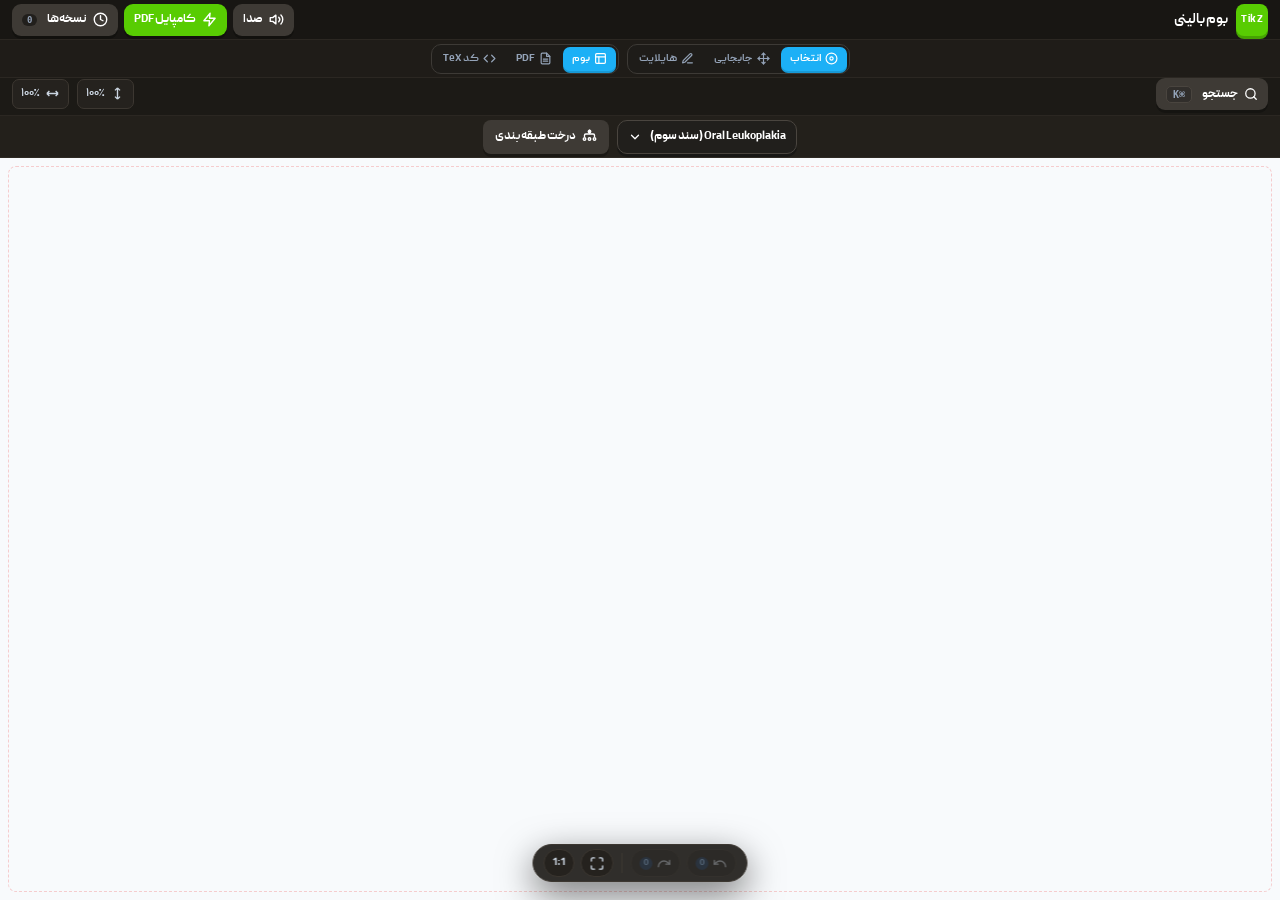
==== commit 7aea7dea: "fix(flowcharts): standardize tight vertical layout, eliminate arrow gaps, and embed all 15 decision " ====
--- a/editor/index.html
+++ b/editor/index.html
@@ -246,10 +246,10 @@
               <svg id="svgLayer" width="10000" height="10000">
                 <defs>
                   <!-- Small & Roundy Stealth Arrowheads -->
-                  <marker id="stealth-arrow" viewBox="0 0 10 10" refX="7.5" refY="5" markerWidth="4.5" markerHeight="4.5" orient="auto">
+                  <marker id="stealth-arrow" viewBox="0 0 10 10" refX="8.0" refY="5" markerWidth="4.5" markerHeight="4.5" orient="auto">
                     <path d="M 1.5 2 Q 4.5 5 1.5 8 Q 5.5 5.5 8.5 5 Q 5.5 4.5 1.5 2 Z" fill="#0f172a" stroke="#0f172a" stroke-width="0.6" stroke-linejoin="round" stroke-linecap="round" />
                   </marker>
-                  <marker id="stealth-arrow-selected" viewBox="0 0 10 10" refX="7.5" refY="5" markerWidth="4.5" markerHeight="4.5" orient="auto">
+                  <marker id="stealth-arrow-selected" viewBox="0 0 10 10" refX="8.0" refY="5" markerWidth="4.5" markerHeight="4.5" orient="auto">
                     <path d="M 1.5 2 Q 4.5 5 1.5 8 Q 5.5 5.5 8.5 5 Q 5.5 4.5 1.5 2 Z" fill="#1cb0f6" stroke="#1cb0f6" stroke-width="0.6" stroke-linejoin="round" stroke-linecap="round" />
                   </marker>
                 </defs>
@@ -260,11 +260,16 @@
 
             <!-- Highlight Context Popover (Anchors to Active Highlight Span) -->
             <div id="highlightPopover" style="display: none;">
-              <span class="pop-label">رنگ:</span>
               <button class="pop-chip chip-yellow" onclick="CanvasApp.changeActiveHighlightColor('yellow')" title="زرد"></button>
               <button class="pop-chip chip-red" onclick="CanvasApp.changeActiveHighlightColor('red')" title="قرمز"></button>
               <button class="pop-chip chip-gray" onclick="CanvasApp.changeActiveHighlightColor('gray')" title="خاکستری"></button>
-              <button class="pop-btn-del" onclick="CanvasApp.removeActiveHighlight()" title="پاک کردن هایلایت">حذف ✕</button>
+              <button class="pop-btn-del" onclick="CanvasApp.removeActiveHighlight()" title="پاک کردن هایلایت">
+                <svg viewBox="0 0 24 24" style="width: 14px; height: 14px; display: block;" fill="none" stroke="currentColor" stroke-width="2" stroke-linecap="round" stroke-linejoin="round">
+                  <path d="m7 21-4.3-4.3c-1-1-1-2.5 0-3.4l9.6-9.6c1-1 2.5-1 3.4 0l5.6 5.6c1 1 1 2.5 0 3.4L13 21"></path>
+                  <path d="M22 21H7"></path>
+                  <path d="m5 11 9 9"></path>
+                </svg>
+              </button>
             </div>
 
             <!-- Node Action Sheet (Smooth Non-Flickering Toolbar & Mobile Nudge Drawer) -->
--- a/editor/canvas.css
+++ b/editor/canvas.css
@@ -698,6 +698,54 @@
   display: grid;
   grid-template-columns: repeat(auto-fill, minmax(320px, 1fr));
   gap: 8px;
+}
+
+/* Prominent Umbrella / Categorical Flowchart Card */
+.cb-umbrella-card {
+  grid-column: 1 / -1;
+  background: linear-gradient(135deg, rgba(14, 116, 144, 0.18), rgba(15, 23, 42, 0.85));
+  border: 1.5px solid rgba(56, 189, 248, 0.55);
+  border-radius: 12px;
+  padding: 12px 14px;
+  display: flex;
+  align-items: center;
+  justify-content: space-between;
+  gap: 14px;
+  transition: all 0.15s cubic-bezier(0.16, 1, 0.3, 1);
+  box-shadow: 0 4px 14px rgba(2, 132, 199, 0.12);
+  margin-bottom: 4px;
+}
+.cb-umbrella-card:hover {
+  background: linear-gradient(135deg, rgba(14, 116, 144, 0.3), rgba(15, 23, 42, 0.95));
+  border-color: #38bdf8;
+  box-shadow: 0 6px 20px rgba(56, 189, 248, 0.22);
+  transform: translateY(-1px);
+}
+.cb-umbrella-card.is-active-doc {
+  background: linear-gradient(135deg, rgba(14, 116, 144, 0.4), rgba(15, 23, 42, 0.95));
+  border-color: #38bdf8;
+  box-shadow: 0 0 0 2px #38bdf8, 0 6px 20px rgba(56, 189, 248, 0.3);
+}
+.cb-umbrella-badge {
+  display: inline-flex;
+  align-items: center;
+  gap: 5px;
+  font-size: 10px;
+  font-weight: 800;
+  color: #38bdf8;
+  background: rgba(56, 189, 248, 0.15);
+  border: 1px solid rgba(56, 189, 248, 0.4);
+  padding: 2px 7px;
+  border-radius: 5px;
+  margin-bottom: 4px;
+  letter-spacing: 0.2px;
+}
+.cb-umbrella-title {
+  font-size: 13.5px;
+  font-weight: 900;
+  color: #f8fafc;
+  line-height: 1.35;
+  margin-bottom: 2px;
 }
 
 /* Individual Lesion Cards */
@@ -1065,11 +1113,11 @@
 
 .flow-node.dragging {
   cursor: grabbing !important;
-  transform: translate(-50%, -50%) scale(1.03);
-  box-shadow: 0 6px 18px rgba(0, 0, 0, 0.18), 0 0 0 3px var(--duo-blue) !important;
-  transition: transform 0.05s ease;
+  transform: translate(-50%, -50%) scale(1.02);
+  box-shadow: 0 10px 25px rgba(0, 0, 0, 0.25), 0 0 0 3px var(--duo-blue) !important;
+  transition: none !important;
   z-index: 99 !important;
-  opacity: 0.95;
+  opacity: 0.96;
 }
 
 .flow-node.snap-feedback {
@@ -1387,20 +1435,34 @@
   background: #450a0a;
   border: 1px solid #7f1d1d;
   color: #fca5a5;
-  font-size: 11px;
-  font-weight: 800;
-  padding: 4px 10px;
+  width: 24px;
+  height: 24px;
+  min-width: 24px;
+  min-height: 24px;
+  padding: 0 !important;
   border-radius: 6px;
   cursor: pointer;
-  white-space: nowrap !important;
   display: inline-flex !important;
   align-items: center !important;
   justify-content: center !important;
-  gap: 4px !important;
   flex-shrink: 0 !important;
-  line-height: 1 !important;
-}
-.pop-btn-del:hover { background: #dc2626; color: #ffffff; }
+  transition: all 0.15s cubic-bezier(0.16, 1, 0.3, 1);
+}
+.pop-btn-del svg {
+  width: 14px;
+  height: 14px;
+  stroke: currentColor;
+  fill: none;
+  stroke-width: 2;
+  stroke-linecap: round;
+  stroke-linejoin: round;
+}
+.pop-btn-del:hover {
+  background: #dc2626;
+  border-color: #ef4444;
+  color: #ffffff;
+  transform: scale(1.12);
+}
 
 /* SubBar Layout & Dynamic Spacing Steppers */
 .subbar-divider {
@@ -2583,13 +2645,15 @@
 
 /* Ensure Delete Button in Context Popover is strictly single line */
 .pop-btn-del {
-  white-space: nowrap !important;
+  width: 24px !important;
+  height: 24px !important;
+  min-width: 24px !important;
+  min-height: 24px !important;
+  padding: 0 !important;
   display: inline-flex !important;
   align-items: center !important;
   justify-content: center !important;
-  gap: 4px !important;
   flex-shrink: 0 !important;
-  line-height: 1 !important;
 }
 
 #highlightPopover {
@@ -3398,10 +3462,12 @@
 }
 
 .flow-node.dragging {
-  opacity: 0.92;
-  box-shadow: 0 12px 28px rgba(0, 0, 0, 0.5), 0 0 0 2.5px #38bdf8 !important;
+  opacity: 0.94;
+  box-shadow: 0 12px 28px rgba(0, 0, 0, 0.35), 0 0 0 2.5px #38bdf8 !important;
   cursor: grabbing !important;
-  z-index: 50 !important;
+  z-index: 100 !important;
+  transition: none !important;
+  transform: translate(-50%, -50%) scale(1.02);
 }
 
 .flow-node.snap-feedback {
@@ -3409,8 +3475,8 @@
 }
 
 @keyframes snapPulse {
-  0% { transform: scale(1.04); }
-  100% { transform: scale(1); }
+  0% { transform: translate(-50%, -50%) scale(1.04); }
+  100% { transform: translate(-50%, -50%) scale(1); }
 }
 
 /* ==========================================================================
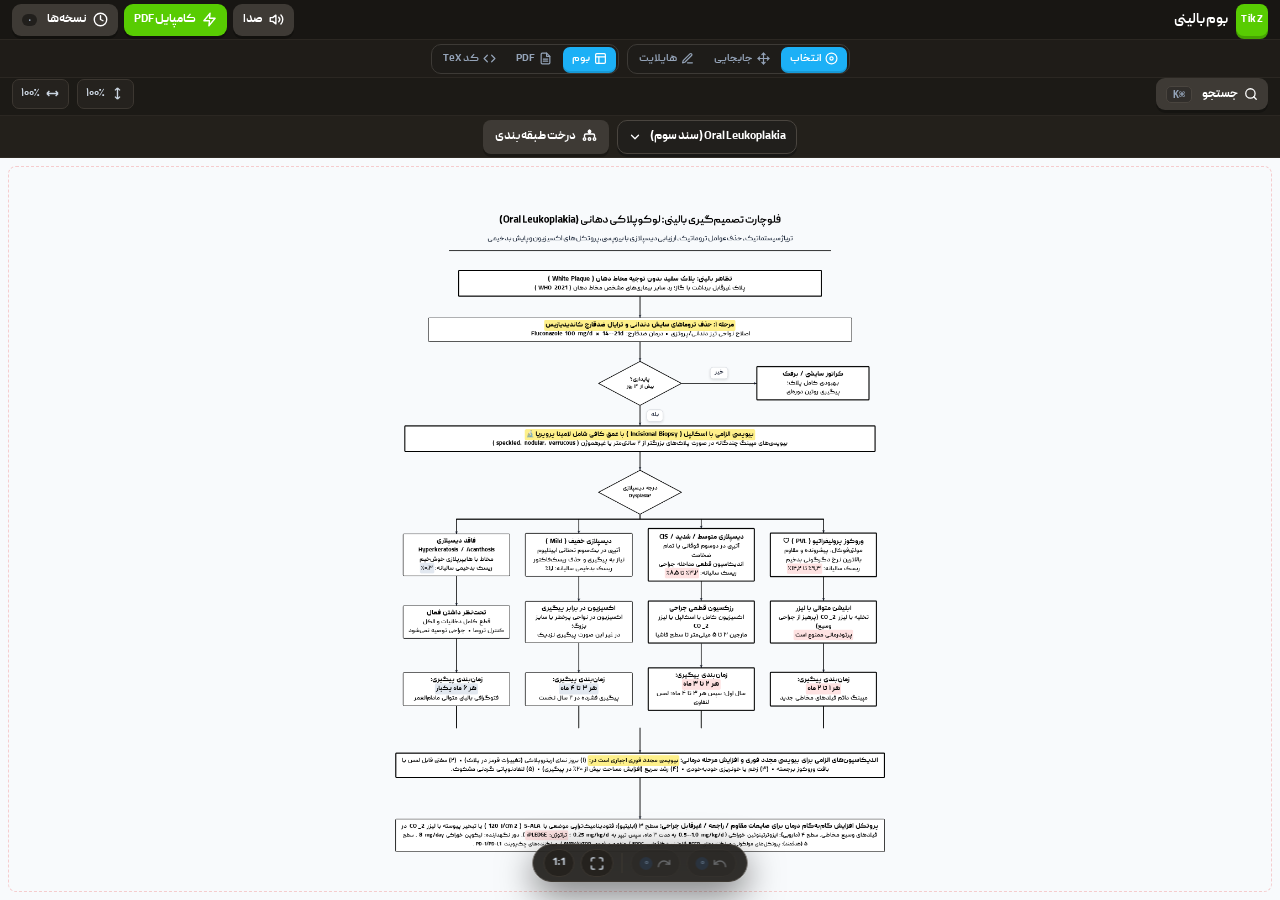
==== commit e71066be: "fix(canvas): restore $, 34451, clamp, SCALE and setTxt helpers; bump to v=3.3.1" ====
--- a/editor/index.html
+++ b/editor/index.html
@@ -476,6 +476,6 @@
     </div>
   </div>
 
-  <script src="canvas.js?v=3.2.0"></script>
+  <script src="canvas.js?v=3.3.1"></script>
 </body>
 </html>
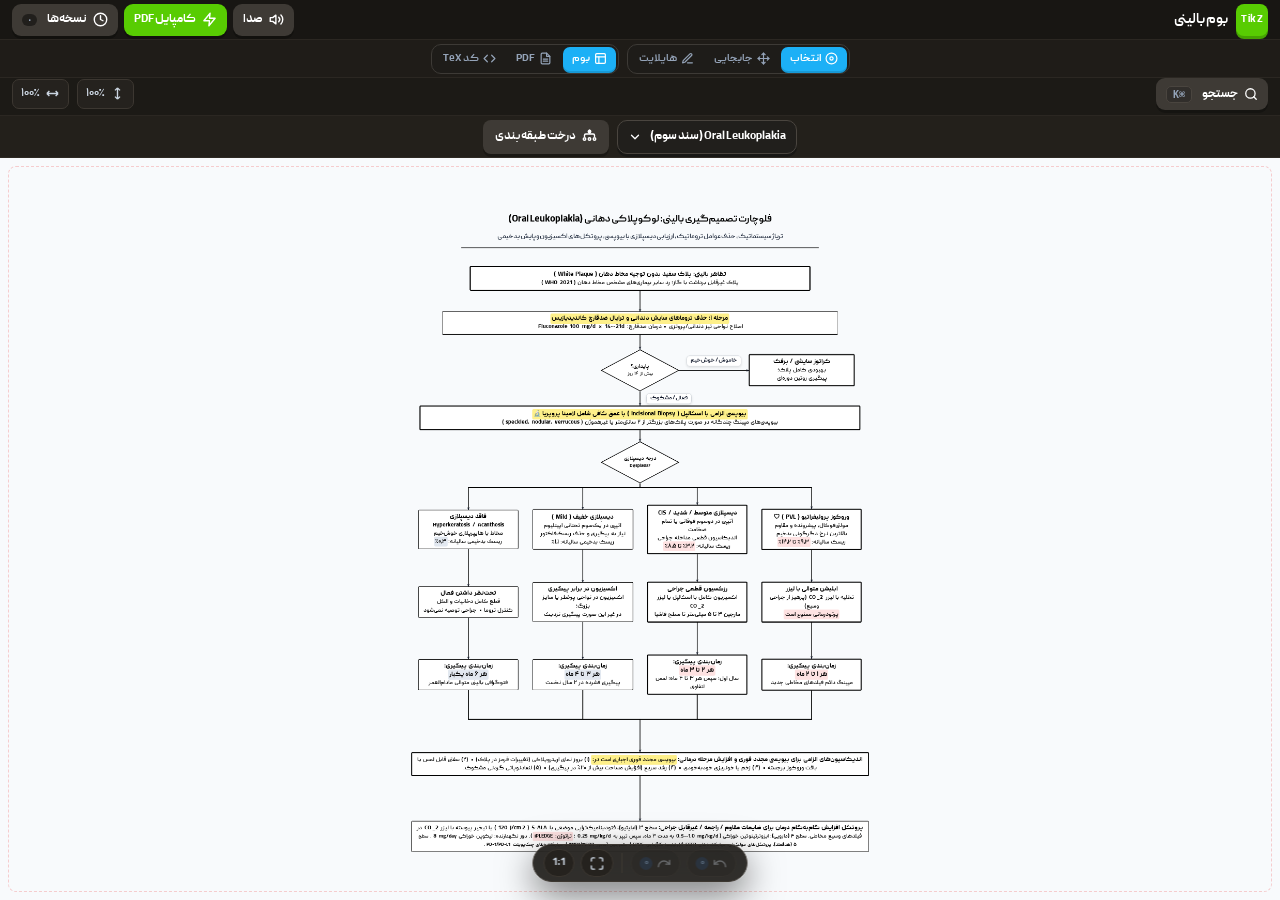
==== commit 70c642a0: "fix(flowcharts): standardize all 15 flowcharts with golden geometry, fix bottom collector bus, and b" ====
--- a/editor/index.html
+++ b/editor/index.html
@@ -476,6 +476,6 @@
     </div>
   </div>
 
-  <script src="canvas.js?v=3.3.1"></script>
+  <script src="canvas.js?v=3.3.2"></script>
 </body>
 </html>
